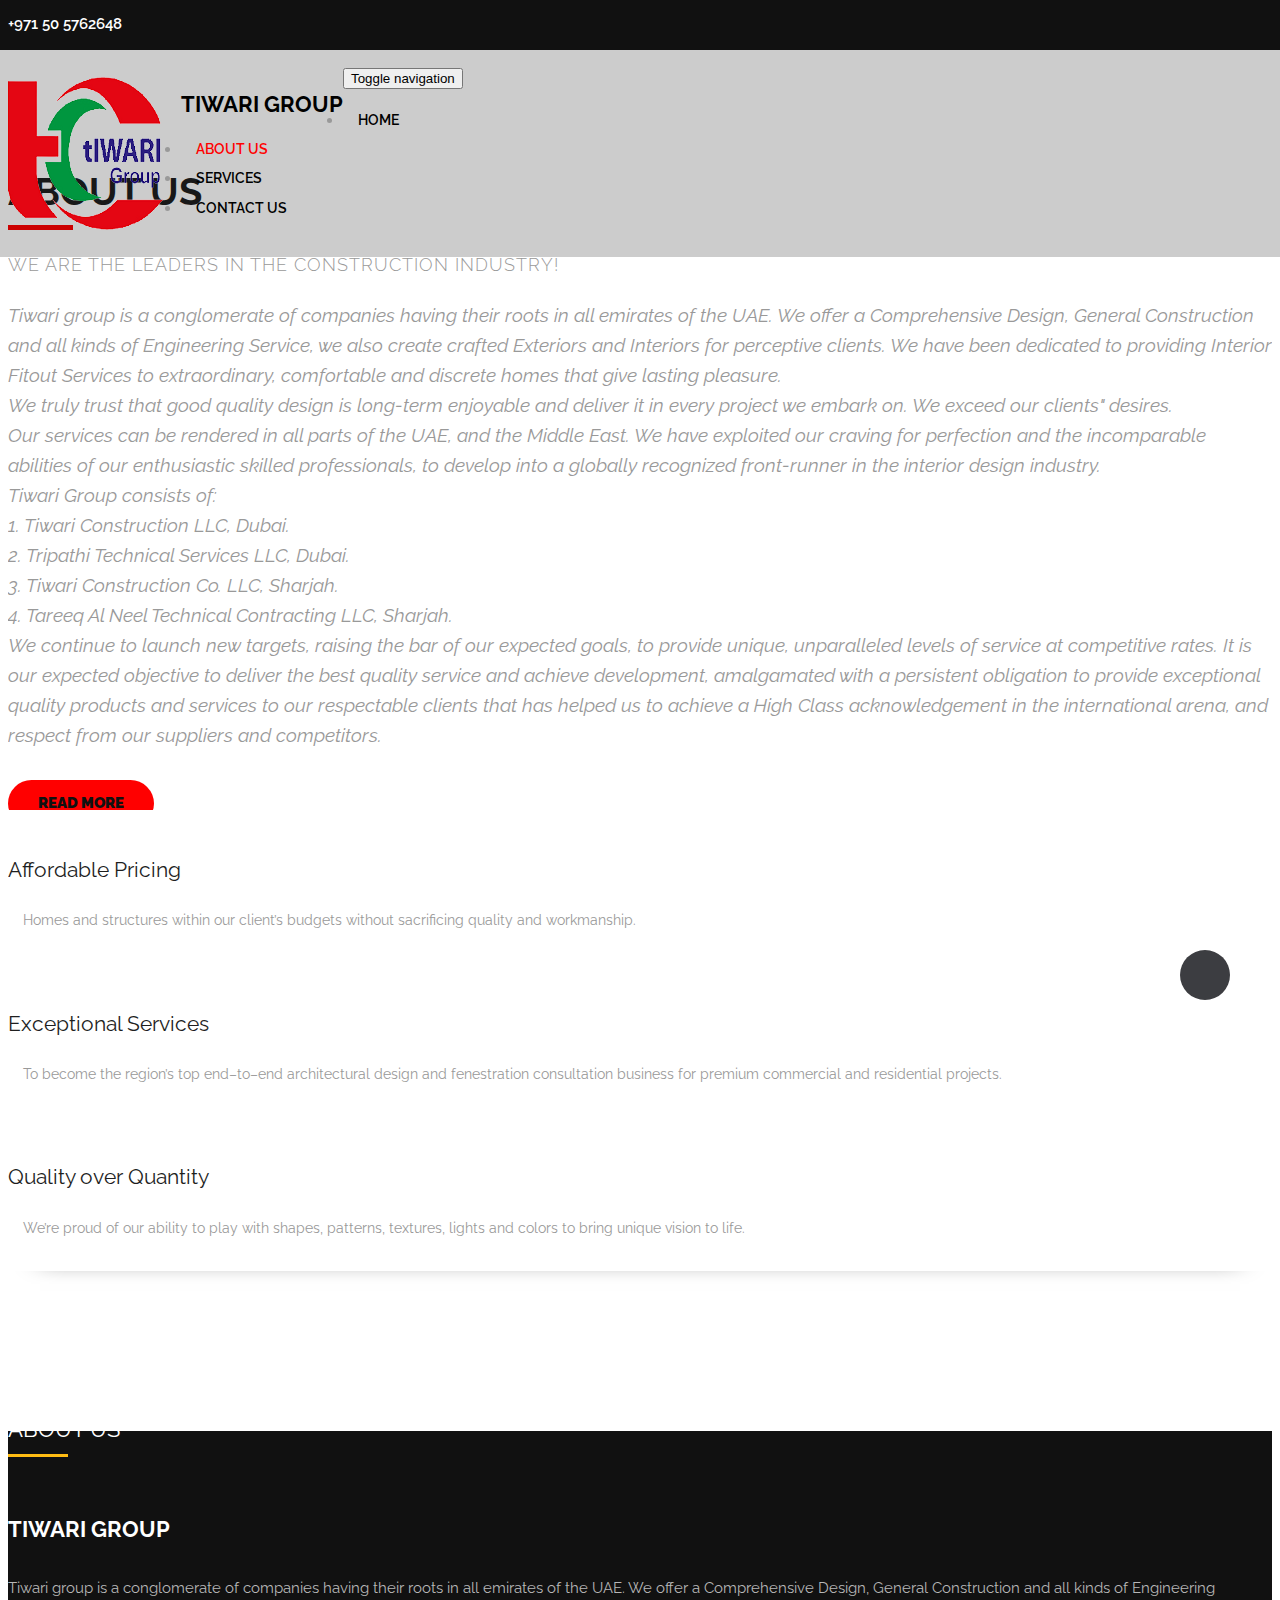
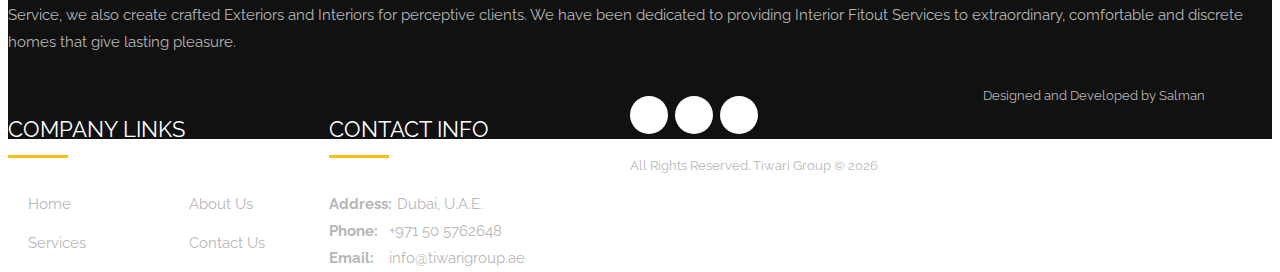
==== about.html @ 2c7a625f "Update about.html" ====
<!DOCTYPE html>
<html lang="en">
   <!-- Basic -->
   <meta charset="utf-8">
   <meta http-equiv="X-UA-Compatible" content="IE=edge">
   <!-- Mobile Metas -->
   <meta name="viewport" content="width=device-width, initial-scale=1">
   <meta name="viewport" content="initial-scale=1, maximum-scale=1">
   <!-- Site Metas -->
   <title>Tiwari Group</title>
   <meta name="keywords" content="">
   <meta name="description" content="">
   <meta name="author" content="">
   <!-- Site Icons -->
   <link rel="shortcut icon" href="images/logo-icon.png" type="image/x-icon" />
   <!-- Bootstrap CSS -->
   <link rel="stylesheet" href="css/bootstrap.min.css">
   <!-- Site CSS -->
   <link rel="stylesheet" href="style.css">
   <!-- Colors CSS -->
   <link rel="stylesheet" href="css/colors.css">
   <!-- ALL VERSION CSS -->
   <link rel="stylesheet" href="css/versions.css">
   <!-- Responsive CSS -->
   <link rel="stylesheet" href="css/responsive.css">
   <!-- building CSS -->
   <link rel="stylesheet" href="css/building.css">
   </head>
   <body class="building_version" data-spy="scroll" data-target=".header">
      <!-- LOADER -->
      <div id="preloader">
         <img class="preloader" src="images/loaders/loader-building2.gif" alt="">
      </div>
      <!-- end loader -->
      <!-- END LOADER -->
      <header class="header header_style_01">
         <nav class="megamenu navbar navbar-default" data-spy="affix">
            <div class="top-header">
               <div class="container">
                  <div class="row">
                     <div class="col-lg-12 col-md-12 col-sm-12 col-xs-hidden">
                        <div class="col-lg-6 col-md-6 col-sm-6 col-xs-hidden">
                           <div class="gem-contacts-item gem-contacts-phone">
                              <a class="phone-icon" href="+971 50 5762648" target="_blank" title="phone"><i class="fa fa-phone" aria-hidden="true"></i>+971 50 5762648</a>
                           </div>
                        </div>
                        <div class="top-area-block top-area-socials socials-colored-hover">
                           <div class="socials inline-inside"> 
                              <a class="socials-item" href="#" target="_blank" title="facebook"><i class="fa fa-facebook" aria-hidden="true"></i></a>
                              <a class="socials-item" href="#" target="_blank" title="linkedin"><i class="fa fa-linkedin" aria-hidden="true"></i></a> 
                              <a class="socials-item" href="#" target="_blank" title="instagram"><i class="fa fa-instagram" aria-hidden="true"></i></a> 
                              
                           </div>
                        </div>
                     </div>
                  </div>
               </div>
            </div>
            <div class="container">
               <div class="navbar-header">
                  <button type="button" class="navbar-toggle collapsed" data-toggle="collapse" data-target="#navbar" aria-expanded="false" aria-controls="navbar">
                  <span class="sr-only">Toggle navigation</span>
                  <span class="icon-bar"></span>
                  <span class="icon-bar"></span>
                  <span class="icon-bar"></span>
                  </button>
                  <a class="navbar-brand" href="index.html"><img src="images/logo-icon.png" alt="image"><span>Tiwari Group</span></a>
               </div>
               <div id="navbar" class="navbar-collapse collapse">
                  <ul class="nav navbar-nav navbar-right">
                    <li><a data-scroll href="index.html">Home</a></li>
                    <li class="active"><a data-scroll href="about.html">About Us</a></li>
                    <li><a data-scroll href="services.html">Services</a></li>
                    <!-- <li><a data-scroll href="#projects">Our Work</a></li>
                    <li><a data-scroll href="#testimonials">Testimonials</a></li>
                    <li><a data-scroll href="#price">Price</a></li> -->
                    <li><a data-scroll href="contact.html">Contact Us</a></li>
                  </ul>
               </div>
            </div>
         </nav>
      </header>
      <br><br><br>
      <!-- end section -->
      <div id="about" class="section wb">
         <div class="container">
            <div class="row">
               <div class="col-lg-6 col-md-12 col-sm-12 col-xs-12">
                  <div class="message-box">
                     <h2>About Us</h2>
                     <h5>WE ARE THE LEADERS IN THE CONSTRUCTION INDUSTRY!</h5>
                  </div>
                  <!-- end messagebox -->
               </div>
               <!-- end col -->
               <div class="col-lg-6 col-md-12 col-sm-12 col-xs-12">
                  <div class="message-box">
                     <p class="lead">Tiwari group is a conglomerate of companies having their roots in all emirates of the UAE. We offer a Comprehensive Design, General Construction and all kinds of Engineering Service, we also create crafted Exteriors and Interiors for perceptive clients. We have been dedicated to providing Interior Fitout Services to extraordinary, comfortable and discrete homes that give lasting pleasure. <br>
                        We truly trust that good quality design is long-term enjoyable and deliver it in every project we embark on. We exceed our clients" desires. <br>
                        
                        Our services can be rendered in all parts of the UAE, and the Middle East.
                        We have exploited our craving for perfection and the incomparable abilities of our enthusiastic skilled professionals, to develop into a globally recognized front-runner in the interior design industry. <br>
                        
                        Tiwari Group consists of: <br>
                        1. Tiwari Construction LLC, Dubai. <br>
                        2. Tripathi Technical Services LLC, Dubai. <br>
                        3. Tiwari Construction Co. LLC, Sharjah. <br>
                        4. Tareeq Al Neel Technical Contracting LLC, Sharjah. <br>
                        
                        We continue to launch new targets, raising the bar of our expected goals, to provide unique, unparalleled levels of service at competitive rates. It is our expected objective to deliver the best quality service and achieve development, amalgamated with a persistent obligation to provide exceptional quality products and services to our respectable clients that has helped us to achieve a High Class acknowledgement in the international arena, and respect from our suppliers and competitors.</p>
                     <a href="#" class="read-more">Read More</a>
                  </div>
                  <!-- end messagebox -->
               </div>
               <!-- end col -->
            </div>
            <!-- end row -->
            <div class="row text-center about-row">
               <div class="col-md-4 col-sm-12 col-xs-12">
                  <div class="row">
                     <div class="service-widget">
                        <div class="post-media wow fadeIn">
                           <a href="uploads/building_01.jpg" data-rel="prettyPhoto[gal]" class="hoverbutton global-radius"><i class="flaticon-unlink"></i></a>
                           <img src="uploads/building_01.jpg" alt="" class="img-responsive img-rounded">
                        </div>
                        <h3>Affordable Pricing</h3>
                        <p>Homes and structures within our client’s budgets without sacrificing quality and workmanship.</p>
                     </div>
                     <!-- end service -->
                  </div>
               </div>
               <div class="col-md-4 col-sm-12 col-xs-12">
                  <div class="row">
                     <div class="service-widget">
                        <div class="post-media wow fadeIn">
                           <a href="uploads/building_02.jpg" data-rel="prettyPhoto[gal]" class="hoverbutton global-radius"><i class="flaticon-unlink"></i></a>
                           <img src="uploads/building_02.jpg" alt="" class="img-responsive img-rounded">
                        </div>
                        <h3>Exceptional Services</h3>
                        <p>To become the region’s top end–to–end architectural design and fenestration consultation business for premium commercial and residential projects. </p>
                     </div>
                     <!-- end service -->
                  </div>
               </div>
               <div class="col-md-4 col-sm-12 col-xs-12">
                  <div class="row">
                     <div class="service-widget">
                        <div class="post-media wow fadeIn">
                           <a href="uploads/building_03.jpg" data-rel="prettyPhoto[gal]" class="hoverbutton global-radius"><i class="flaticon-unlink"></i></a>
                           <img src="uploads/building_03.jpg" alt="" class="img-responsive img-rounded">
                        </div>
                        <h3>Quality over Quantity </h3>
                        <p>We’re proud of our ability to play with shapes, patterns, textures, lights and colors to bring unique vision to life.</p>
                     </div>
                     <!-- end service -->
                  </div>
               </div>
            </div>
            <!-- end row -->
         </div>
         <!-- end container -->
         <div class="sep1"></div>
      </div>
      <!-- end section -->
      
      <!-- footer -->
      <footer id="footer">
         <div id="footer-widgets" class="container style-1">
            <div class="row">
               <div class="col-md-4">
                  <div class="widget widget_text">
                     <h2 class="widget-title"><span>ABOUT US</span></h2>
                     <div class="textwidget">
                        <a class="navbar-brand" href="index-building.html"><span>Tiwari Group</span></a>
                        <p>Tiwari group is a conglomerate of companies having their roots in all emirates of the UAE. We offer a Comprehensive Design, General Construction and all kinds of Engineering Service, we also create crafted Exteriors and Interiors for perceptive clients. We have been dedicated to providing Interior Fitout Services to extraordinary, comfortable and discrete homes that give lasting pleasure.</p>
                     </div>
                  </div>
               </div>
               <div class="col-md-4">
                  <div class="widget widget_links">
                     <h2 class="widget-title"><span>COMPANY LINKS</span></h2>
                     <ul class="wprt-links clearfix col2">
                        <li><a data-scroll="" href="index.html">Home</a></li>
                        <li><a data-scroll="" href="about.html">About Us</a></li>
                        <li><a data-scroll="" href="services.html">Services</a></li>
                        <li><a data-scroll="" href="contact.html">Contact Us</a></li>
                        
					 </ul>
                  </div>
               </div>
               <div class="col-md-4">
                  <div class="widget widget_information">
                     <h2 class="widget-title"><span>CONTACT INFO</span></h2>
                     <ul>
                        <li class="address clearfix">
                           <span class="hl">Address:</span>
                           <span class="text">&nbsp;  Dubai, U.A.E. &nbsp; &nbsp;&nbsp; &nbsp; &nbsp; &nbsp; &nbsp; &nbsp; &nbsp; &nbsp; &nbsp; &nbsp; &nbsp; &nbsp; &nbsp;&nbsp; &nbsp;&nbsp; &nbsp;&nbsp;
                           </span>
                        </li>
                        <li class="phone clearfix">
                           <span class="hl">Phone:</span>
                           <span class="text">+971 50 5762648</span>
                        </li>
                        <li class="email clearfix">
                           <span class="hl">Email:</span>
                           <span class="text"> info@tiwarigroup.ae</span>
                        </li>
                     </ul>
                  </div>
                  <div class="widget widget_socials">
                     <div class="socials">
                        <a target="_blank" href="#"><i class="fa fa-facebook"></i></a>
                        <a target="_blank" href="#"><i class="fa fa-linkedin"></i></a>
                        <a target="_blank" href="#"><i class="fa fa-instagram"></i></a>


                     </div>
                  </div>
               </div>
            </div>
         </div>
         <div id="bottom" class="clearfix style-1">
            <div class="container">
               <div id="bottom-bar-inner" class="wprt-container">
                  <div class="bottom-bar-inner-wrap">
                     <div class="bottom-bar-content">
                        <div id="copyright">All Rights Reserved. Tiwari Group © <script>document.write(new Date().getFullYear())</script></div>
                        <!-- /#copyright -->
                     </div>
                     <!-- /.bottom-bar-content -->
                     <div class="bottom-bar-menu pull-right">
                        <!-- <ul class="bottom-nav">
                           <li><a href="#/">HISTORY</a></li>
                           <li><a href="#/">FAQ</a></li>
                           <li><a href="#/">EVENTS</a></li>
                        </ul>  -->
                        <p>Designed and Developed by Salman</p>
                     </div>
                     <!-- /.bottom-bar-menu -->
                  </div>
               </div>
            </div>
         </div>
      </footer>
      <!-- end footer -->
      <a href="#home" data-scroll class="dmtop global-radius"><i class="fa fa-angle-up"></i></a>
      <!-- ALL JS FILES -->
      <script src="js/all.js"></script>
      <!-- ALL PLUGINS -->
      <script src="js/custom.js"></script>
      <script src="js/portfolio.js"></script>
      <script src="js/hoverdir.js"></script>   
   </body>
</html>
---- style.css ----
/*------------------------------------------------------------------
    File Name: style.css
-------------------------------------------------------------------*/

/*------------------------------------------------------------------
    [Table of contents]

    1. IMPORT FONTS
    2. IMPORT FILES
    3. SKELETON
    4. WP CORE
    5. HEADER
    6. SECTIONS
    7. SECTIONS
    8. PORTFOLIO
    9. TESTIMONIALS
    10. PRICING TABLES
    11. ICON BOXES
    12. MESSAGE BOXES
    13. FEATURES
    14. CONTACT
    15. FOOTER
    16. MISC
    17. BUTTONS
-------------------------------------------------------------------*/

/*------------------------------------------------------------------
    IMPORT FONTS
-------------------------------------------------------------------*/

@import url(https://fonts.googleapis.com/css?family=Source+Sans+Pro:300,400,400i,600,700,900);
@import url(https://fonts.googleapis.com/css?family=Raleway:300,300i,400,400i,500,500i,600,600i,700,700i);
@import url(https://fonts.googleapis.com/css?family=Roboto:300,400,400i,500,500i,700,700i);
@import url(https://fonts.googleapis.com/css?family=Arvo:400,400i,700,700i);

/*------------------------------------------------------------------
    IMPORT FILES
-------------------------------------------------------------------*/

@import url(css/animate.css);
@import url(css/flaticon.css);
@import url(css/prettyPhoto.css);
@import url(css/owl.carousel.css);
@import url(css/font-awesome.min.css);

/*------------------------------------------------------------------
    SKELETON
-------------------------------------------------------------------*/

body {
    color: #999;
    font-size: 15px;
    font-family: 'Source Sans Pro', sans-serif;
    line-height: 1.80857;
}
body.demos .section {
    background: url(images/bg.png) repeat top center #f2f3f5;
}
body.demos .section-title img {
    max-width: 280px;
    display: block;
    margin: 10px auto;
}
body.demos .service-widget h3 {
    border-bottom: 1px solid #ededed;
    font-size: 18px;
    padding: 20px 0;
    background-color: #ffffff;
}
body.demos .service-widget {
    margin: 0 0 30px;
    padding: 30px;
    background-color: #fff
}
body.demos .container-fluid {
    max-width: 1080px
}
a {
    color: #1f1f1f;
    text-decoration: none !important;
    outline: none !important;
    -webkit-transition: all .3s ease-in-out;
    -moz-transition: all .3s ease-in-out;
    -ms-transition: all .3s ease-in-out;
    -o-transition: all .3s ease-in-out;
    transition: all .3s ease-in-out;
}
h1,
h2,
h3,
h4,
h5,
h6 {
    letter-spacing: 0;
    font-weight: normal;
    position: relative;
    padding: 0 0 10px 0;
    font-weight: normal;
    line-height: 120% !important;
    color: #1f1f1f;
    margin: 0
}
h1 {
    font-size: 24px
}
h2 {
    font-size: 22px
}
h3 {
    font-size: 18px
}
h4 {
    font-size: 16px
}
h5 {
    font-size: 14px
}
h6 {
    font-size: 13px
}
h1 a,
h2 a,
h3 a,
h4 a,
h5 a,
h6 a {
    color: #212121;
    text-decoration: none!important;
    opacity: 1
}
h1 a:hover,
h2 a:hover,
h3 a:hover,
h4 a:hover,
h5 a:hover,
h6 a:hover {
    opacity: .8
}
a {
    color: #1f1f1f;
    text-decoration: none;
    outline: none;
}
a,
.btn {
    text-decoration: none !important;
    outline: none !important;
    -webkit-transition: all .3s ease-in-out;
    -moz-transition: all .3s ease-in-out;
    -ms-transition: all .3s ease-in-out;
    -o-transition: all .3s ease-in-out;
    transition: all .3s ease-in-out;
}
.btn-custom {
    margin-top: 20px;
    background-color: transparent !important;
    border: 2px solid #ddd;
    padding: 12px 40px;
    font-size: 16px;
}
.lead {
    font-size: 18px;
    line-height: 30px;
    color: #767676;
    margin: 0;
    padding: 0;
}
blockquote {
    margin: 20px 0 20px;
    padding: 30px;
}
/*------------------------------------------------------------------
    WP CORE
-------------------------------------------------------------------*/

.first {
    clear: both
}
.last {
    margin-right: 0
}
.alignnone {
    margin: 5px 20px 20px 0;
}
.aligncenter,
div.aligncenter {
    display: block;
    margin: 5px auto 5px auto;
}
.alignright {
    float: right;
    margin: 10px 0 20px 20px;
}
.alignleft {
    float: left;
    margin: 10px 20px 20px 0;
}
a img.alignright {
    float: right;
    margin: 10px 0 20px 20px;
}
a img.alignnone {
    margin: 10px 20px 20px 0;
}
a img.alignleft {
    float: left;
    margin: 10px 20px 20px 0;
}
a img.aligncenter {
    display: block;
    margin-left: auto;
    margin-right: auto
}
.wp-caption {
    background: #fff;
    border: 1px solid #f0f0f0;
    max-width: 96%;
    /* Image does not overflow the content area */
    
    padding: 5px 3px 10px;
    text-align: center;
}
.wp-caption.alignnone {
    margin: 5px 20px 20px 0;
}
.wp-caption.alignleft {
    margin: 5px 20px 20px 0;
}
.wp-caption.alignright {
    margin: 5px 0 20px 20px;
}
.wp-caption img {
    border: 0 none;
    height: auto;
    margin: 0;
    max-width: 98.5%;
    padding: 0;
    width: auto;
}
.wp-caption p.wp-caption-text {
    font-size: 11px;
    line-height: 17px;
    margin: 0;
    padding: 0 4px 5px;
}
/* Text meant only for screen readers. */

.screen-reader-text {
    clip: rect(1px, 1px, 1px, 1px);
    position: absolute !important;
    height: 1px;
    width: 1px;
    overflow: hidden;
}
.screen-reader-text:focus {
    background-color: #f1f1f1;
    border-radius: 3px;
    box-shadow: 0 0 2px 2px rgba(0, 0, 0, 0.6);
    clip: auto !important;
    color: #21759b;
    display: block;
    font-size: 14px;
    font-size: 0.875rem;
    font-weight: bold;
    height: auto;
    left: 5px;
    line-height: normal;
    padding: 15px 23px 14px;
    text-decoration: none;
    top: 5px;
    width: auto;
    z-index: 100000;
    /* Above WP toolbar. */
}
/*------------------------------------------------------------------
    HEADER
-------------------------------------------------------------------*/

.megamenu .nav,
.megamenu .collapse,
.megamenu .dropup,
.megamenu .dropdown {
    position: static;
}
.megamenu .container-fluid {
    position: relative;
}
.megamenu .dropdown-menu {
    left: auto;
}
.megamenu .megamenu-content {
    padding: 20px 30px;
}
.megamenu .dropdown.megamenu-fw .dropdown-menu {
    left: 0;
    right: 0;
}
.megamenu .list-unstyled {
    min-width: 200px;
}
.header_style_01 {
    background-color: rgba(255, 255, 255, 0.1);
    display: block;
    left: 0;
    padding: 20px 40px !important;
    position: absolute;
    right: 0;
    top: 0;
    width: 100%;
    z-index: 111;
}
.header_style_01 .navbar-default {
    background-color: transparent;
    border: 0;
}
.header_style_01 .navbar,
.header_style_01 .navbar-nav,
.header_style_01 .navbar-default,
.header_style_01 .nav {
    margin-bottom: 0 !important;
}
.header_style_01 .navbar-brand {
    padding: 2px 15px 0 15px;
}
.header_style_01 .navbar-default .navbar-nav > li > a {
    border-radius: 0;
    color: #ffffff !important;
    font-size: 15px;
    font-style: normal;
    font-weight: 400;
    text-transform: uppercase;
    background-color: transparent;
}
.header_style_01 .navbar-default .navbar-nav > li a {
    background-color: transparent !important;
}
.header_style_01 .navbar-default .navbar-nav > li:hover a,
.header_style_01 .navbar-default .navbar-nav > li:focus a {
    opacity: 1;
    /* For IE8 and earlier */
}
.header_style_01 .navbar-right > li {
    margin-top: 2px;
    -webkit-transition: all .3s ease-in-out;
    -moz-transition: all .3s ease-in-out;
    -ms-transition: all .3s ease-in-out;
    -o-transition: all .3s ease-in-out;
    transition: all .3s ease-in-out;
}
.header_style_01 .navbar-right > li > a {
    padding-bottom: 10px;
    padding-top: 10px;
}
li.social-links {
    margin: 0 8px;
}
li.social-links a {
    padding: 13px 0 !important;
}
.affix-top {
    overflow: hidden;
    visibility: visible;
    opacity: 1;
    top: -100%;
}
.affix {
    top: 0;
    left: 0;
    right: 0;
    width: 100%;
    padding: 20px 40px;
    background-color: #1f1f1f !important;
    -webkit-transition: visibility 0.95s ease-in-out, opacity 0.95s ease-in-out, bottom 0.95s ease-in-out, top 0.95s ease-in-out, left 0.95s ease-in-out, right 0.95s ease-in-out;
    -moz-transition: visibility 0.95s ease-in-out, opacity 0.95s ease-in-out, bottom 0.95s ease-in-out, top 0.95s ease-in-out, left 0.95s ease-in-out, right 0.95s ease-in-out;
    -o-transition: visibility 0.95s ease-in-out, opacity 0.95s ease-in-out, bottom 0.95s ease-in-out, top 0.95s ease-in-out, left 0.95s ease-in-out, right 0.95s ease-in-out;
    transition: visibility 0.95s ease-in-out, opacity 0.95s ease-in-out, top 0.95s ease-in-out, bottom 0.95s ease-in-out, left 0.95s ease-in-out, right 0.95s ease-in-out;
}
.navbar-nav li {
    position: relative;
}
.navbar-nav span {
    font-size: 24px;
    position: absolute;
    right: 2px;
    top: 13px;
}
/*------------------------------------------------------------------
    SECTIONS
-------------------------------------------------------------------*/

.parallax {
    background-attachment: fixed;
    background-size: cover;
    height: 100%;
    padding: 120px 0;
    position: relative;
    width: 100%;
}
.parallax.parallax-off {
    background-attachment: scroll !important;
    display: block;
    height: 100%;
    min-height: 100%;
    overflow: hidden;
    position: relative;
    background-position: center center;
    vertical-align: sub;
    width: 100%;
    z-index: 2;
}
.no-scroll-xy {
    overflow: hidden !important;
    -webkit-transition: all .4s ease-in-out;
    -moz-transition: all .4s ease-in-out;
    -ms-transition: all .4s ease-in-out;
    -o-transition: all .4s ease-in-out;
    transition: all .4s ease-in-out;
}
.section {
    display: block;
    position: relative;
    overflow: hidden;
    padding: 80px 0;
}
.noover {
    overflow: visible;
}
.noover .btn-dark {
    border: 0 !important;
}
.nopad {
    padding: 0;
}
.nopadtop {
    padding-top: 0;
}
.section.wb {
    background-color: #ffffff;
}
.section.lb {
    background-color: #f2f3f5;
}
.section.db {
    background-color: #1f1f1f;
}
.section.color1 {
    background-color: #448AFF;
}
.first-section {
    display: block;
    position: relative;
    overflow: hidden;
    padding: 16em 0 13em;
}
.first-section h2 {
    color: #ffffff;
    font-size: 68px;
    font-weight: 300;
    text-transform: capitalize;
    display: block;
    margin: 0;
    padding: 0 0 30px;
    position: relative;
}
.first-section .lead {
    font-size: 21px;
    font-weight: 300;
    padding: 0 0 40px;
    margin: 0;
    line-height: inherit;
    color: #ffffff;
}
.macbookright {
    width: 980px;
    position: absolute;
    right: -15%;
    bottom: -6%;
}
.section-title {
    display: block;
    position: relative;
    margin-bottom: 60px;
}
.section-title p {
    color: #999;
    font-weight: 400;
    font-size: 18px;
    line-height: 33px;
    margin: 0;
}
.section-title h3 {
    font-size: 42px;
    font-weight: 300;
    line-height: 62px;
    margin: 0 0 25px;
    padding: 0;
    text-transform: none;
    position: relative;
}
.section.colorsection p,
.section.colorsection h3,
.section.db h3 {
    color: #ffffff;
}
/*------------------------------------------------------------------
    PORTFOLIO
-------------------------------------------------------------------*/

.item-h2,
.item-h1 {
    height: 100% !important;
    height: auto !important;
}
.isotope-item {
    z-index: 2;
    padding: 0;
}
.isotope-hidden.isotope-item {
    pointer-events: none;
    z-index: 1;
}
.isotope,
.isotope .isotope-item {
    /* change duration value to whatever you like */
    
    -webkit-transition-duration: 0.8s;
    -moz-transition-duration: 0.8s;
    transition-duration: 0.8s;
}
.isotope {
    -webkit-transition-property: height, width;
    -moz-transition-property: height, width;
    transition-property: height, width;
}
.isotope .isotope-item {
    -webkit-transition-property: -webkit-transform, opacity;
    -moz-transition-property: -moz-transform, opacity;
    transition-property: transform, opacity;
}
.portfolio-filter ul {
    padding: 0;
    z-index: 2;
    display: block;
    position: relative;
    margin: 0;
}
.portfolio-filter ul li {
    border-radius: 0;
    display: inline-block;
    margin: 0 5px 0 0;
    text-decoration: none;
    text-transform: uppercase;
    vertical-align: middle;
}
.portfolio-filter ul li:last-child:after {
    content: "";
}
.portfolio-filter ul li .btn-dark {
    box-shadow: none;
    background-color: transparent;
    border: 1px solid #e6e7e6 !important;
    color: #1f1f1f;
    font-weight: 400;
    font-size: 13px;
    padding: 10px 30px;
}
.da-thumbs {
    list-style: none;
    position: relative;
    padding: 0;
}
.da-thumbs .pitem {
    margin: 0;
    padding: 15px;
    position: relative;
}
.da-thumbs .pitem a,
.da-thumbs .pitem a img {
    display: block;
    position: relative;
}
.da-thumbs .pitem a {
    overflow: hidden;
}
.da-thumbs .pitem a div {
    position: absolute;
    background-color: rgba(0, 0, 0, 0.8);
    width: 100%;
    height: 100%;
}
.da-thumbs .pitem a div h3 {
    display: block;
    color: #ffffff;
    font-size: 20px;
    padding: 30px 15px;
    text-transform: capitalize;
    font-weight: normal;
}
.da-thumbs .pitem a div h3 small {
    display: block;
    color: #ffffff;
    margin-top: 5px;
    font-size: 13px;
    font-weight: 300;
}
.da-thumbs .pitem a div i {
    background-color: #1f1f1f;
    position: absolute;
    color: #ffffff !important;
    bottom: 0;
    font-size: 15px;
    z-index: 12;
    right: 0;
    width: 40px;
    height: 40px;
    line-height: 40px;
    text-align: center;
}
/*------------------------------------------------------------------
    TESTIMONIALS
-------------------------------------------------------------------*/

.logos img {
    margin: auto;
    display: block;
    text-align: center;
    width: 100%;
    opacity: 0.3;
}
.logos img:hover {
    opacity: 0.5;
}
.desc h3 i {
    color: #2f2f2f;
    font-size: 37px;
    vertical-align: middle;
    margin-right: 12px;
}
.desc {
    padding: 30px;
    position: relative;
    background: #000;
    border: 1px solid #111111;
}
.testi-meta {
    display: block;
    margin-top: 20px;
}
.testimonial h4 {
    font-size: 18px;
    color: #ffffff;
    padding: 13px 0 0;
}
.testimonial img {
    max-width: 55px;
}
.testimonial small {
    margin-top: 7px;
    font-size: 16px;
    display: block;
}
.testimonial {
    background-color: transparent;
}
.testimonial h3 {
    padding: 0 0 10px;
    font-size: 20px;
    font-weight: 300;
}
.testimonial small,
.testimonial .lead {
    background-color: transparent;
    color: #aaa;
    display: block;
    font-size: 16px;
    font-style: italic;
    line-height: 30px;
    margin: 0;
    padding: 0;
    position: relative;
}
.testimonial p:after {
    display: none;
}
/*------------------------------------------------------------------
    PRICING TABLES
-------------------------------------------------------------------*/

.pricing-table {
    margin: 55px 0;
    background: #fff;
    box-shadow: 0 10px 20px -10px rgba(0, 0, 0, 0.2);
    border-radius: 15px 15px 0 0;
    overflow: hidden;
}
.pricing-table i {
    width: 30px;
    color: #c2c2c2;
    display: inline-block;
    margin-right: 10px;
    padding-right: 5px;
    border-right: 1px solid #ececec;
}
.pricing-table .btn-dark {
    padding: 10px 24px;
    font-size: 15px;
}
.pricing-table strong {
    font-weight: 600;
    margin-right: 6px;
    color: #1f1f1f;
}
.pricing-table-header {
    padding: 30px 0 25px 0;
    background: #1f1f1f;
    color: #fff;
}
.pricing-table-header h2 {
    font-size: 28px;
    margin: 0;
    padding: 0;
    font-weight: 400;
    color: #fff;
}
.pricing-table-header h3 {
    font-size: 15px;
    font-weight: 600;
    color: #fff;
    margin-top: 10px;
    text-transform: uppercase;
}
.pricing-table-space {
    height: 10px;
}
.pricing-table-text {
    margin: 15px 30px 0 30px;
    padding: 0 10px 15px 10px;
    border-bottom: 1px solid #ececec;
    font-weight: 300;
    line-height: 30px;
    color: #999;
    font-size: 16px;
}
.pricing-table-text p {
    font-weight: 400;
}
.pricing-table-features {
    margin: 15px 0 0 0;
    padding: 0 10px 15px 30px;
    border-bottom: 1px solid #ececec;
    text-align: left;
    line-height: 30px;
    font-size: 16px;
    color: #999;
}
.pricing-table-highlighted h3,
.pricing-table-highlighted h2 {
    color: #ffffff !important;
}
.pricing-table-sign-up {
    margin-top: 25px;
    padding-bottom: 30px;
}
/* Highlighted table */

.pricing-table-highlighted {
    margin-top: 0;
}
.m130 {
    margin-top: 130px;
}
.nav-pills {
    border: 1px solid #e1e1e1;
}
.nav-pills > li {
    width: 50%;
    padding: 10px;
    float: left;
    margin: 0 !important;
}
.nav-pills > li > a {
    margin: 0!important;
    text-align: center;
    background-color: #f4f4f4;
}
/*------------------------------------------------------------------
    ICON BOXES
-------------------------------------------------------------------*/

.icon-wrapper {
    position: relative;
    cursor: pointer;
    display: block;
    z-index: 1;
}
.icon-wrapper i {
    width: 75px;
    height: 75px;
    text-align: center;
    line-height: 75px;
    font-size: 28px;
    background-color: #f2f3f5;
    color: #1f1f1f;
    margin-top: 0;
}
.small-icons.icon-wrapper:hover i,
.small-icons.icon-wrapper:hover i:hover,
.small-icons.icon-wrapper i {
    width: auto !important;
    height: auto !important;
    line-height: 1 !important;
    padding: 0 !important;
    color: #e3e3e3 !important;
    background-color: transparent !important;
    background: none !important;
    margin-right: 10px !important;
    vertical-align: middle;
    font-size: 24px !important;
}
.small-icons.icon-wrapper h3 {
    font-size: 18px;
    padding-bottom: 5px;
}
.small-icons.icon-wrapper p {
    padding: 0;
    margin: 0;
}
.icon-wrapper h3 {
    font-size: 21px;
    padding: 0 0 15px;
    margin: 0;
}
.icon-wrapper p {
    margin-bottom: 0;
    padding-left: 95px;
}
.icon-wrapper p small {
    display: block;
    color: #999;
    margin-top: 10px;
    text-transform: none;
    font-weight: 600;
    font-size: 16px;
}
.icon-wrapper p small:after {
    content: "\f105";
    font-family: FontAwesome;
    margin-left: 5px;
    font-size: 11px;
}
.effect-1 {
    display: inline-block;
    cursor: pointer;
    text-align: center;
    position: relative;
    text-decoration: none;
    z-index: 1;
}
.effect-1:after {
    pointer-events: none;
    position: absolute;
    width: 100%;
    height: 100%;
    border-radius: 50%;
    content: '';
    -webkit-box-sizing: content-box;
    -moz-box-sizing: content-box;
    box-sizing: content-box;
}
.effect-1 {
    -webkit-transition: background 0.2s, color 0.2s;
    -moz-transition: background 0.2s, color 0.2s;
    transition: background 0.2s, color 0.2s;
}
.effect-1:after {
    top: -7px;
    left: -7px;
    padding: 7px;
    box-shadow: 0 0 0 2px #2750ff;
    -webkit-transition: -webkit-transform 0.2s, opacity 0.2s;
    -webkit-transform: scale(.8);
    -moz-transition: -moz-transform 0.2s, opacity 0.2s;
    -moz-transform: scale(.8);
    -ms-transform: scale(.8);
    transition: transform 0.2s, opacity 0.2s;
    transform: scale(.8);
    opacity: 0;
}
.effect-1:hover:after {
    -webkit-transform: scale(1);
    -moz-transform: scale(1);
    -ms-transform: scale(1);
    transform: scale(1);
    opacity: 1;
}
.effect-1:after {
    -webkit-transform: scale(1.2);
    -moz-transform: scale(1.2);
    -ms-transform: scale(1.2);
    transform: scale(1.2);
}
.effect-1:hover:after {
    -webkit-transform: scale(1);
    -moz-transform: scale(1);
    -ms-transform: scale(1);
    transform: scale(1);
    opacity: 1;
}
/*------------------------------------------------------------------
    MESSAGE BOXES
-------------------------------------------------------------------*/

.service-widget h3 {
    font-size: 21px;
    color: #ffffff;
    padding: 20px 0 12px;
    margin: 0;
}
.service-widget h3 a,
.section.wb .service-widget h3,
.section.lb .service-widget h3 {
    color: #1f1f1f;
}
.service-widget p {
    margin-bottom: 0;
    padding-bottom: 0;
}
.message-box h4 {
    text-transform: uppercase;
    padding: 0;
    margin: 0 0 5px;
    font-weight: 600;
    letter-spacing: 0.5px;
    font-size: 15px;
    color: #999;
}
.message-box h2 {
    font-size: 38px;
    font-weight: 300;
    padding: 0 0 10px;
    margin: 0;
    line-height: 62px;
    margin-top: 0;
    text-transform: none;
}
.message-box p {
    margin-bottom: 20px;
}
.message-box .lead {
    padding-top: 10px;
    font-size: 19px;
    font-style: italic;
    color: #999;
    padding-bottom: 0;
}
.post-media {
    position: relative;
}
.post-media img {
    width: 100%;
}
.playbutton {
    position: absolute;
    color: #ffffff !important;
    top: 40%;
    font-size: 60px;
    z-index: 12;
    left: 0;
    right: 0;
    text-align: center;
    margin: -20px auto;
}
.hoverbutton {
    background-color: rgba(255, 255, 255, 1);
    position: absolute;
    color: #1f1f1f !important;
    top: 48%;
    font-size: 21px;
    z-index: 12;
    left: 0;
    opacity: 0;
    right: 0;
    width: 50px;
    height: 50px;
    line-height: 50px;
    text-align: center;
    margin: -20px auto;
}
.service-widget:hover .hoverbutton {
    opacity: 1;
}
hr.hr1 {
    position: relative;
    margin: 60px 0;
    border: 1px dashed #f2f3f5;
}
hr.hr2 {
    position: relative;
    margin: 17px 0;
    border: 1px dashed #f2f3f5;
}
hr.hr3 {
    position: relative;
    margin: 25px 0 30px 0;
    border: 1px dashed #f2f3f5;
}
hr.invis {
    border-color: transparent;
}
hr.invis1 {
    margin: 10px 0;
    border-color: transparent;
}
.section.parallax hr.hr1 {
    border-color: rgba(255, 255, 255, 0.1);
}
.sep1 {
    display: block;
    position: absolute;
    content: '';
    width: 40px;
    height: 40px;
    bottom: -20px;
    left: 50%;
    margin-left: -14px;
    background-color: #1f1f1f;
    -ms-transform: rotate(45deg);
    -webkit-transform: rotate(45deg);
    transform: rotate(45deg);
    z-index: 1;
}
.sep2 {
    display: block;
    position: absolute;
    content: '';
    width: 40px;
    height: 40px;
    top: -20px;
    left: 50%;
    margin-left: -14px;
    background-color: #1f1f1f;
    -ms-transform: rotate(45deg);
    -webkit-transform: rotate(45deg);
    transform: rotate(45deg);
    z-index: 1;
}
/* Divider Styles */

.divider-wrapper {
    width: 100%;
    box-shadow: 0 5px 14px rgba(0, 0, 0, 0.1);
    height: 540px;
    margin: 0 auto;
    position: relative;
}
.divider-wrapper:hover {
    cursor: none;
}
.divider-bar {
    position: absolute;
    width: 10px;
    left: 50%;
    top: -10px;
    bottom: -15px;
}
.code-wrapper {
    border: 1px solid #ffffff;
    display: block;
    overflow: hidden;
    width: 100%;
    height: 100%;
    position: relative;
    background: url("uploads/code.jpg") no-repeat;
}
.design-wrapper {
    overflow: hidden;
    position: absolute;
    top: 0;
    left: 0;
    right: 0;
    bottom: 0;
    -webkit-transform: translateX(50%);
    transform: translateX(50%);
}
.design-image {
    display: block;
    width: 100%;
    height: 100%;
    position: relative;
    -webkit-transform: translateX(-50%);
    transform: translateX(-50%);
    background: url("uploads/design.jpg") no-repeat;
}
/*------------------------------------------------------------------
    FEATURES
-------------------------------------------------------------------*/

.customwidget h1 {
    font-size: 30px;
    color: #ffffff;
    padding: 0 0 0 15px;
    margin: 0 0 22px 0;
    line-height: 1 !important;
    font-weight: 600;
    text-transform: uppercase;
    border-left: solid #fff 4px;
}
.customwidget ul {
    padding: 0;
    display: block;
    margin-bottom: 30px;
}
.customwidget li i {
    margin-right: 5px;
}
.customwidget li {
    color: #ffffff;
    margin-right: 10px;
}
.image-center img {
    position: relative;
    margin: 0 0 -110px;
    z-index: 10;
    padding-right: 30px;
    text-align: center;
}
.customwidget p {
    font-style: italic;
    font-size: 16px;
    padding: 0 0 10px;
}
.img-center img {
    width: 100%;
    box-shadow: 0 5px 14px rgba(0, 0, 0, 0.1);
}
.img-center {
    margin: auto;
}
#features li p {
    margin-bottom: 0;
    padding-bottom: 0;
}
#features li {
    display: table;
    width: 100%;
    margin: 35px 0;
    cursor: pointer;
}
.features-left,
.features-right {
    padding: 0 10px;
}
.features-right li:last-child,
.features-left li:last-child {
    margin-bottom: 0px;
    padding-bottom: 0 !important;
}
.features-right li i,
.features-left li i {
    width: 68px;
    height: 68px;
    line-height: 68px;
    display: table;
    border-radius: 50%;
    font-size: 26px;
    background-color: #f2f3f5;
    margin: 0 auto 22px;
    position: relative;
    text-align: center;
    z-index: 55;
    transition: .4s;
    padding: 0;
}
#features i img {
    display: table;
    margin: 0 auto;
}
.features-left li i:before,
.features-right li i:before {
    text-align: center;
}
.features-right li i .ico-current,
.features-left li i .ico-current {
    opacity: 1;
    transition: .4s;
    visibility: visible;
}
.features-right li i .ico-hover,
.features-left li i .ico-hover {
    opacity: 0;
    transition: .4s;
    visibility: hidden;
    top: 19px;
}
.features-right li:hover .ico-current,
.features-left li:hover .ico-current {
    opacity: 0;
    transition: .4s;
    visibility: hidden;
}
.features-right li:hover .ico-hover,
.features-left li:hover .ico-hover {
    opacity: 1;
    transition: .4s;
    visibility: visible;
}
.features-right i {
    float: left;
}
.fr-inner {
    margin-left: 90px;
}
.features-left i {
    float: right;
}
.fl-inner {
    text-align: right;
    margin-right: 90px;
}
#features h4 {
    text-transform: capitalize;
    margin: 0;
    font-size: 19px;
}
/*------------------------------------------------------------------
    CONTACT
-------------------------------------------------------------------*/

.bootstrap-select {
    width: 100% \0;
    /*IE9 and below*/
}
.bootstrap-select > .dropdown-toggle {
    width: 100%;
    padding-right: 25px;
}
.has-error .bootstrap-select .dropdown-toggle,
.error .bootstrap-select .dropdown-toggle {
    border-color: #b94a48;
}
.bootstrap-select.fit-width {
    width: auto !important;
}
.bootstrap-select:not([class*="col-"]):not([class*="form-control"]):not(.input-group-btn) {
    width: 100%;
}
.bootstrap-select .dropdown-toggle:focus {
    outline: thin dotted #333333 !important;
    outline: 5px auto -webkit-focus-ring-color !important;
    outline-offset: -2px;
}
.bootstrap-select.form-control {
    margin-bottom: 0;
    padding: 0;
    border: none;
}
.bootstrap-select.form-control:not([class*="col-"]) {
    width: 100%;
}
.bootstrap-select.form-control.input-group-btn {
    z-index: auto;
}
.bootstrap-select.btn-group:not(.input-group-btn),
.bootstrap-select.btn-group[class*="col-"] {
    float: none;
    display: inline-block;
    margin-left: 0;
}
.bootstrap-select.btn-group.dropdown-menu-right,
.bootstrap-select.btn-group[class*="col-"].dropdown-menu-right,
.row .bootstrap-select.btn-group[class*="col-"].dropdown-menu-right {
    float: right;
}
.form-inline .bootstrap-select.btn-group,
.form-horizontal .bootstrap-select.btn-group,
.form-group .bootstrap-select.btn-group {
    margin-bottom: 0;
}
.form-group-lg .bootstrap-select.btn-group.form-control,
.form-group-sm .bootstrap-select.btn-group.form-control {
    padding: 0;
}
.form-inline .bootstrap-select.btn-group .form-control {
    width: 100%;
}
.bootstrap-select.btn-group.disabled,
.bootstrap-select.btn-group > .disabled {
    cursor: not-allowed;
}
.bootstrap-select.btn-group.disabled:focus,
.bootstrap-select.btn-group > .disabled:focus {
    outline: none !important;
}
.bootstrap-select.btn-group .dropdown-toggle .filter-option {
    display: inline-block;
    overflow: hidden;
    width: 100%;
    text-align: left;
}
.bootstrap-select.btn-group .dropdown-toggle .fa-angle-down {
    position: absolute;
    top: 30% !important;
    right: -5px;
    vertical-align: middle;
}
.bootstrap-select.btn-group[class*="col-"] .dropdown-toggle {
    width: 100%;
}
.bootstrap-select.btn-group .dropdown-menu {
    border: 1px solid #ededed;
    box-shadow: none;
    box-sizing: border-box;
    min-width: 100%;
    padding: 20px 10px;
    z-index: 1035;
}
.dropdown-menu > li > a {
    background-color: transparent !important;
    color: #bcbcbc !important;
    font-size: 15px;
    padding: 10px 20px;
}
.bootstrap-select.btn-group .dropdown-menu.inner {
    position: static;
    float: none;
    border: 0;
    padding: 0;
    margin: 0;
    border-radius: 0;
    -webkit-box-shadow: none;
    box-shadow: none;
}
.bootstrap-select.btn-group .dropdown-menu li {
    position: relative;
}
.bootstrap-select.btn-group .dropdown-menu li.active small {
    color: #fff;
}
.bootstrap-select.btn-group .dropdown-menu li.disabled a {
    cursor: not-allowed;
}
.bootstrap-select.btn-group .dropdown-menu li a {
    cursor: pointer;
}
.bootstrap-select.btn-group .dropdown-menu li a.opt {
    position: relative;
    padding-left: 2.25em;
}
.bootstrap-select.btn-group .dropdown-menu li a span.check-mark {
    display: none;
}
.bootstrap-select.btn-group .dropdown-menu li a span.text {
    display: inline-block;
}
.bootstrap-select.btn-group .dropdown-menu li small {
    padding-left: 0.5em;
}
.bootstrap-select.btn-group .dropdown-menu .notify {
    position: absolute;
    bottom: 5px;
    width: 96%;
    margin: 0 2%;
    min-height: 26px;
    padding: 3px 5px;
    background: #f5f5f5;
    border: 1px solid #e3e3e3;
    -webkit-box-shadow: inset 0 1px 1px rgba(0, 0, 0, 0.05);
    box-shadow: inset 0 1px 1px rgba(0, 0, 0, 0.05);
    pointer-events: none;
    opacity: 0.9;
    -webkit-box-sizing: border-box;
    -moz-box-sizing: border-box;
    box-sizing: border-box;
}
.bootstrap-select.btn-group .no-results {
    padding: 3px;
    background: #f5f5f5;
    margin: 0 5px;
    white-space: nowrap;
}
.bootstrap-select.btn-group.fit-width .dropdown-toggle .filter-option {
    position: static;
}
.bootstrap-select.btn-group.fit-width .dropdown-toggle .caret {
    position: static;
    top: auto;
    margin-top: 4px;
}
.bootstrap-select.btn-group.show-tick .dropdown-menu li.selected a span.check-mark {
    position: absolute;
    display: inline-block;
    right: 15px;
    margin-top: 5px;
}
.bootstrap-select.btn-group.show-tick .dropdown-menu li a span.text {
    margin-right: 34px;
}
.bootstrap-select.show-menu-arrow.open > .dropdown-toggle {
    z-index: 1036;
}
.bootstrap-select.show-menu-arrow .dropdown-toggle:before {
    content: '';
    border-left: 7px solid transparent;
    border-right: 7px solid transparent;
    border-bottom: 7px solid rgba(204, 204, 204, 0.2);
    position: absolute;
    bottom: -4px;
    left: 9px;
    display: none;
}
.bootstrap-select.show-menu-arrow .dropdown-toggle:after {
    content: '';
    border-left: 6px solid transparent;
    border-right: 6px solid transparent;
    border-bottom: 6px solid white;
    position: absolute;
    bottom: -4px;
    left: 10px;
    display: none;
}
.bootstrap-select.show-menu-arrow.dropup .dropdown-toggle:before {
    bottom: auto;
    top: -3px;
    border-top: 7px solid rgba(204, 204, 204, 0.2);
    border-bottom: 0;
}
.bootstrap-select.show-menu-arrow.dropup .dropdown-toggle:after {
    bottom: auto;
    top: -3px;
    border-top: 6px solid white;
    border-bottom: 0;
}
.bootstrap-select.show-menu-arrow.pull-right .dropdown-toggle:before {
    right: 12px;
    left: auto;
}
.bootstrap-select.show-menu-arrow.pull-right .dropdown-toggle:after {
    right: 13px;
    left: auto;
}
.bootstrap-select.show-menu-arrow.open > .dropdown-toggle:before,
.bootstrap-select.show-menu-arrow.open > .dropdown-toggle:after {
    display: block;
}
.bs-searchbox,
.bs-actionsbox,
.bs-donebutton {
    padding: 4px 8px;
}
.bs-actionsbox {
    float: left;
    width: 100%;
    -webkit-box-sizing: border-box;
    -moz-box-sizing: border-box;
    box-sizing: border-box;
}
.bs-actionsbox .btn-group button {
    width: 50%;
}
.bs-donebutton {
    float: left;
    width: 100%;
    -webkit-box-sizing: border-box;
    -moz-box-sizing: border-box;
    box-sizing: border-box;
}
.bs-donebutton .btn-group button {
    width: 100%;
}
.bs-searchbox + .bs-actionsbox {
    padding: 0 8px 4px;
}
.bs-searchbox .form-control {
    margin-bottom: 0;
    width: 100%;
}
select.bs-select-hidden,
select.selectpicker {
    display: none !important;
}
select.mobile-device {
    position: absolute !important;
    top: 0;
    left: 0;
    display: block !important;
    width: 100%;
    height: 100% !important;
    opacity: 0;
}
/*# sourceMappingURL=bootstrap-select.css.map */

.bootstrap-select > .btn {
    background: rgba(0, 0, 0, 0) none repeat scroll 0 0;
    font-size: 15px;
    height: 33px;
    box-shadow: none !important;
    border: 0 !important;
    padding: 0;
    width: 100%;
    color: #bcbcbc !important;
}
.contact_form {
    border: none;
    box-shadow: none;
    background-color: transparent;
    padding: 0;
}
.contact_form .form-control {
    background-color: #fff;
    margin-bottom: 30px;
    border-right: none;
    border-left: none;
    border-top: 0;
    border-bottom: 2px solid #ebebeb;
    box-sizing: border-box;
    color: #666;
    font-size: 16px;
    outline: 0 none;
    padding: 10px 0px;
    height: 55px;
    resize: none;
    box-shadow: none !important;
    width: 100%;
    border-radius: 0;
}
.contact_form textarea {
    color: #666;
    padding: 0 0px !important;
    height: 90px !important;
    border-radius: 0;
}
.contact_form .form-control::-webkit-input-placeholder {
    color: #bcbcbc;
}
.contact_form .form-control::-moz-placeholder {
    opacity: 1;
    color: #bcbcbc;
}
.contact_form .form-control::-ms-input-placeholder {
    color: #bcbcbc;
}
#contact {
    background: url(images/bg.png) no-repeat center center #fff;
}
/*------------------------------------------------------------------
    FOOTER
-------------------------------------------------------------------*/

.cac {
    background-color: #232323;
    -webkit-transition: all .3s ease-in-out;
    -moz-transition: all .3s ease-in-out;
    -ms-transition: all .3s ease-in-out;
    -o-transition: all .3s ease-in-out;
    transition: all .3s ease-in-out;
}
.cac:hover a h3 {
    color: #fff !important;
}
.cac a h3 {
    color: #fff;
}
.cac h3 {
    padding: 60px 0;
    margin: 0;
    font-weight: 400;
    font-size: 20px;
    text-transform: capitalize;
    line-height: !important;
}
.footer {
    padding: 90px 0 80px !important;
    color: #999;
    background-color: #1f1f1f;
}
.footer .widget-title {
    position: relative;
    display: block;
    margin-bottom: 30px;
}
.footer .widget-title small {
    color: #999;
    display: block;
    padding: 0 58px;
    text-transform: uppercase;
}
.footer .widget-title h3 {
    color: #fff;
    font-weight: 300;
    font-size: 21px;
    padding: 0;
    margin: 0;
    line-height: 1 !important;
}
.footer-links {
    list-style: none;
    padding: 0;
}
.footer-links a {
    color: #999;
}
.footer-links a:hover,
.footer a:hover {
    color: #f4f4f4 !important;
}
.footer-links li {
    margin-bottom: 10px;
    display: block;
    width: 100%;
    border-bottom: 1px dashed rgba(255, 255, 255, 0.1);
    padding-bottom: 10px;
}
.twitter-widget li {
    margin-bottom: 0;
    border: 0 !important;
}
.twitter-widget li i {
    border-right: 0 !important;
    margin-right: 0;
}
.footer-links li:last-child {
    margin-bottom: 0;
    padding-bottom: 0;
    border: 0;
}
.footer-links i {
    display: inline-block;
    width: 25px;
    margin-right: 10px;
    border-right: 1px dashed rgba(255, 255, 255, 0.1);
}
.copyrights {
    border-top: 1px dashed rgba(255, 255, 255, 0.1);
    background-color: #1f1f1f;
    box-sizing: border-box;
    width: 100%;
    text-align: left;
    padding: 30px 60px;
    overflow: hidden;
}
.footer-distributed {
    font-size: 14px;
}
.app_version .global-radius.effect-1 {
    border: solid #fff 1px !important;
    box-shadow: 0 0px 60px -21px #000;
}
.post-media.entry {
    height: 250px;
    border: solid #ddd 2px;
}
.post-media.entry img {
    border-radius: 0 !important;
}
/* Footer left */

.footer-distributed .footer-left {
    float: left;
}
.footer-distributed .footer-links {
    margin: 0 0 10px;
    text-transform: uppercase;
    padding: 0;
}
.footer-distributed .footer-links a {
    display: inline-block;
    line-height: 1.8;
    margin: 0 10px 0 10px;
    text-decoration: none;
}
.footer-distributed .footer-company-name {
    font-weight: 300;
    margin: 0 10px;
    color: #666;
    padding: 0;
}
/* Footer right */

.footer-distributed .footer-right {
    float: right;
}
/* The search form */

.footer-distributed form {
    position: relative;
}
.footer-distributed form input {
    display: block;
    border-radius: 3px;
    box-sizing: border-box;
    background-color: #181818;
    border: none;
    font: inherit;
    font-size: 15px;
    font-weight: normal;
    color: #999;
    width: 400px;
    padding: 18px 50px 18px 18px;
}
.footer-distributed form input:focus {
    outline: none;
}
/* Changing the placeholder color */

.footer-distributed form input::-webkit-input-placeholder {
    color: #999;
}
.footer-distributed form input::-moz-placeholder {
    opacity: 1;
    color: #999;
}
.footer-distributed form input:-ms-input-placeholder {
    color: #999;
}
/* The magnify glass icon */

.footer-distributed form i {
    width: 18px;
    height: 18px;
    position: absolute;
    top: 16px;
    right: 18px;
    color: #999;
    font-size: 18px;
    margin-top: 6px;
}
/*------------------------------------------------------------------
    MISC
-------------------------------------------------------------------*/

.progress {
    background-color: #f2f3f5;
    border-radius: 0;
    box-shadow: none;
    height: 5px;
    margin-bottom: 20px;
    overflow: hidden;
}
.skills h3 {
    color: #999999;
    font-size: 15px;
}
.dmtop {
    background-color: #3C3D41;
    z-index: 100;
    width: 50px;
    height: 50px;
    line-height: 47px;
    position: fixed;
    bottom: -100px;
    border-radius: 3px;
    right: 50px;
    text-align: center;
    font-size: 28px;
    color: #ffffff !important;
    cursor: pointer;
    -webkit-transition: all .7s ease-in-out;
    -moz-transition: all .7s ease-in-out;
    -o-transition: all .7s ease-in-out;
    -ms-transition: all .7s ease-in-out;
    transition: all .7s ease-in-out;
}
.icon_wrap {
    background-color: #1f1f1f;
    width: 100px;
    height: 100px;
    display: block;
    line-height: 100px;
    font-size: 34px;
    color: #ffffff;
    margin: 0 auto;
    text-align: center;
    padding: 0 !important;
    border: 0 !important;
}
.stat-wrap h3 {
    font-size: 18px;
    font-weight: 400;
    color: #999 !important;
    margin: 0 !important;
    padding: 0 !important;
    line-height: 1 !important;
}
.stat-wrap p {
    font-size: 38px;
    color: #ffffff;
    margin: 0;
    font-weight: 300;
    padding: 4px 0 0;
    line-height: 1 !important;
}
#preloader {
    width: 100%;
    height: 100%;
    top: 0;
    right: 0;
    bottom: 0;
    left: 0;
    /* background: #fff; */
    z-index: 11000;
    position: fixed;
    display: block
}
.preloader {
    position: absolute;
    margin: 0 auto;
    left: 1%;
    right: 1%;
    top: 45%;
    width: 95px;
    height: 95px;
    background: center center no-repeat none;
    background-size: 95px 95px;
    -webkit-border-radius: 50%;
    -moz-border-radius: 50%;
    -ms-border-radius: 50%;
    -o-border-radius: 50%;
    border-radius: 50%
}
/*------------------------------------------------------------------
    BUTTONS
-------------------------------------------------------------------*/

.navbar-default .btn-light {
    padding: 0 20px;
    margin-left: 15px;
}
.btn {
    border: 0 !important;
}
.nav-pills,
.effect-1:after,
.nav-pills > li > a,
.global-radius,
.btn-brd {
    -webkit-border-radius: 100px;
    -moz-border-radius: 100px;
    border-radius: 100px;
}
.btn-light {
    padding: 13px 40px;
    font-size: 18px;
    border: 2px solid #ffffff !important;
    color: #ffffff;
    background-color: transparent;
}
.btn-dark {
    padding: 13px 40px;
    font-size: 18px;
    border: 1px solid #ececec !important;
    color: #1f1f1f;
    background-color: transparent;
}
.btn-light:hover,
.btn-light:focus {
    border-color: rgba(255, 255, 255, 0.6);
    color: rgba(255, 255, 255, 0.6);
}
/** new css app **/

.app_version #navbar {
    margin-left: 235px;
}
.app_version div.section-title h3::after {
    content: "";
    width: 60px;
    height: 4px;
    background: #0176fe;
    margin: 12px auto;
    display: block;
    border-radius: 0;
}
.text-app {
    float: left;
    padding: 35px 50px 0;
    width: 50%;
}
.text-img img {
    width: 100%;
}
.text-img {
    float: right;
    width: 50%;
}
.text-app:hover {} .app_version .section-title h3 {
    font-size: 30px;
    font-weight: 500;
    line-height: 62px;
    margin: 0 0 25px;
    padding: 0;
    text-transform: uppercase;
    position: relative;
}
body.app_version .customwidget li i {
    color: #fff !important;
}
.footer {
    position: relative;
}
body.app_version .copyrights {
    background-color: #1c1721;
    position: relative;
}
.app_version div.parallax div.section-title h3::after {
    background: #fff !important;
}
.information-cnt h3 {
    font-size: 25px;
    font-weight: 600;
    text-transform: uppercase;
    border-left: solid #0176fe 3px;
    line-height: normal;
    margin: 0 0 20px 0;
    padding: 0 0 0 10px;
    height: auto;
}
.inform {
    float: left;
    width: 100%;
    font-size: 16px;
}
.inform p {
    margin: 5px 0;
    color: #333;
}
.inform p i {
    font-size: 21px;
    margin-right: 15px;
}
.map.inform {
    float: left;
    width: 100%;
    margin-top: 10px;
    border: solid #fff 5px;
    box-shadow: 0 15px 30px -34px #000;
}
.map.inform iframe {
    width: 100%;
    height: 325px;
}
.inform p i {
    font-size: 18px;
    margin-right: 10px;
    background: #0176fe;
    color: #fff;
    border-radius: 100%;
    padding: 0;
    width: 35px;
    height: 35px;
    text-align: center;
    line-height: 35px;
}
body.app_version div.customwidget li {
    color: #ffffff;
    margin-right: 5px;
    padding: 4px 20px;
    border-radius: 50px;
    line-height: normal;
    background: #0165da;
}
.pricing-table-highlighted div.pricing-table-features p {
    float: left;
    width: 100%;
}
.pricing-table-features {
    float: left;
    width: 100%;
    margin-bottom: 25px;
}
body.app_version .app_iphone_01 {
    width: 100%;
}
body.app_version .app_iphone_01 img {
    width: 100%;
}
.megamenu.navbar.navbar-default.affix-bottom {
    top: 0 !important;
}
#footer-widgets .widget.widget_socials {
    margin-top: 25px;
}
---- css/versions.css ----
/*------------------------------------------------------------------
    File Name: versions.css
-------------------------------------------------------------------*/

/*------------------------------------------------------------------
    1. BUILDING VERSION
-------------------------------------------------------------------*/

body.building_version {
    font-family: 'Raleway', sans-serif;
}

body.building_version .message-box h4,
body.building_version .widget-title small,
body.building_version .customwidget li i,
body.building_version .navbar-nav span {
    color: red !important;
}

body.building_version .lead strong,
body.building_version .icon-wrapper:hover a,
body.building_version a:hover,
body.building_version a:focus {
    color: red; 
}

body.building_version .effect-1:after {
    box-shadow: 0 0 0 2px red;
}


/**************************************
GRADIENTS 
**************************************/

body.building_version .btn-buy:hover,
body.building_version .cac:hover,
body.building_version .icon_wrap:hover,
body.building_version .nav-pills > li.active > a,
body.building_version .nav-pills > li.active > a:focus,
body.building_version .nav-pills > li.active > a:hover,
body.building_version .icon-wrapper:hover i,
body.building_version .grd1 {
    color: #000 !important;
    background: red;
    border: red;
    background: -moz-linear-gradient(left, red 0%, #fdde00 100%);
    background: -webkit-linear-gradient(left, red 0%, #fdde00 100%);
    background: linear-gradient(to right, red 0%, #fdde00 100%);
    filter: progid: DXImageTransform.Microsoft.gradient( startColorstr='red', endColorstr='#fdde00', GradientType=1);
}

body.building_version .dev-list .widget h3,
body.building_version .icon_wrap,
body.building_version .dmtop:hover,
body.building_version .features-right li:hover i,
body.building_version .features-left li:hover i,
body.building_version .nav-pills > li:hover > a,
body.building_version .nav-pills > li:focus > a,
body.building_version .nav-pills > li.active > a,
body.building_version .nav-pills > li.active > a:focus,
body.building_version .nav-pills > li.active > a:hover,
body.building_version .divider-bar,
body.building_version .owl-next:hover i,
body.building_version .owl-prev:hover i,
body.building_version .icon-wrapper:hover i:hover,
body.building_version .grd1:hover,
body.building_version .grd1:focus {
    background-position: 100px;
    color: #000 !important;
    background: #fdde00;
    background: -moz-linear-gradient(left, #fdde00 0%, red 100%);
    background: -webkit-linear-gradient(left, #fdde00 0%, red 100%);
    background: linear-gradient(to right, #fdde00 0%, red 100%);
    filter: progid: DXImageTransform.Microsoft.gradient( startColorstr='#fdde00', endColorstr='red', GradientType=1);
}

body.building_version .navbar-nav span {
    color: red !important;
}

body.building_version .seo-services .col-md-3:hover img {
    border-color: #fdde00;
}

body.building_version .affix {
    background-color: #fff !important;
    padding-left: 0 !important;
    padding-right: 0 !important;
}

body.building_version .header_style_01 {
    background-color: #000000;
    padding-left: 0 !important;
    padding-right: 0 !important;
    position: relative;
}

body.building_version .header_style_01 .navbar-default .navbar-nav > li > a {
    color: #000 !important;
}

body.building_version .header_style_01 .navbar-default .navbar-nav > li.active a,
body.building_version .header_style_01 .navbar-default .navbar-nav > li:hover a,
body.building_version .header_style_01 .navbar-default .navbar-nav > li:focus a,
body.building_version .header_style_01 .navbar-default .navbar-nav > li:active a {
    color: red !important;
}

body.building_version .first-section {
    padding: 12em 0;
}

body.building_version .first-section h2 {
    color: #000;
    font-weight: bold;
    font-size: 54px;
}

body.building_version .first-section .lead {
    color: #222222;
}

body.building_version .first-section .btn {
    background-color: #000000 !important;
    border: 0 !important;
}

body.building_version .message-box h2 {
    font-weight: bold;
    text-transform: uppercase;
}

body.building_version .dev-list .widget {
    background-color: #ffffff;
    padding: 15px;
}

body.building_version .dev-list .widget h3 {
    display: inline-block;
    font-size: 18px;
    line-height: 1 !important;
    margin: 0 !important;
    padding: 4px 10px;
    position: relative;
    top: -12px;
}

body.building_version .dev-list .widget small {
    display: block;
    margin: -10px 0 5px;
}

body.building_version .footer-social {
    display: block;
    margin-top: 15px;
}

body.building_version .message-box p {
    margin-bottom: 0;
}

body.building_version .message-box p.lead {
    margin-bottom: 30px;
}

body.building_version .btn-dark {
    border: 2px solid #000000 !important;
    color: #000000 !important;
}

body.building_version .section-title h3 {
    font-weight: bold;
}

body.building_version .contact_form .btn {
    border: 0 !important;
}
---- css/building.css ----
/******************************************
    File Name: building.css
/*****************************************/

/** ADD YOUR AWESOME CODES HERE **/

* {
    transition: ease all 0.5s;
}
@import url('https://fonts.googleapis.com/css?family=Montserrat:300,400,500,600,700,800');
.top-header {
    width: 100%;
    background: #111;
    min-height: 40px;
    margin-bottom: 15px;
    padding: 5px 0;
}
.socials.inline-inside a {
    font-size: 16px;
    margin: 0 1px;
    color: #fff;
    width: 31px;
    float: left;
    text-align: center;
    border: solid transparent 1px;
}
.socials.inline-inside a:hover,
.socials.inline-inside a:focus {
    color: red;
    border: solid red 1px;
    border-radius: 100%;
}
.top-area-block.top-area-socials.socials-colored-hover {
    float: right;
    padding: 6px 0 0;
}
body.building_version .header_style_01 {
    background-color: rgba(0, 0, 0, .2);
    position: absolute;
    top: 0;
    padding-top: 0px !important;
    padding-bottom: 15px !important;
}
#home.parallax {
    background-size: cover;
    background-position: center center !important;
}
.affix {
    padding: 20px 40px;
}
body.building_version .affix {
    background-color: #1f1f1f;
}
.header_style_01 .navbar-default .navbar-nav > li > a {
    font-size: 14px;
    font-style: normal;
    font-weight: 600;
}
.navbar-nav > li > a {
    padding: 10px 15px;
}
body.building_version .affix .top-header {
    display: none;
}
.gem-contacts-item.gem-contacts-phone a {
    color: #fff;
    font-weight: 600;
}
.gem-contacts-item.gem-contacts-phone a i {
    font-size: 20px;
    float: left;
    padding: 5px 8px 0 0;
}
.gem-contacts-item.gem-contacts-phone {
    padding: 6px 0;
}
body.building_version .first-section h2 {
    color: #fff;
    font-weight: bold;
    font-size: 54px;
}
.yellow {
    color: green;
}
#home .lead {
    color: #fff;
}
body.building_version .first-section {
    padding: 15em 0;
}
body.building_version .first-section h2 {
    color: #fff;
    font-weight: 700;
    font-size: 80px;
    margin-top: 0;
    text-transform: uppercase;
    font-family: 'Montserrat', sans-serif;
    letter-spacing: 2px;
    padding-bottom: 10px;
}
#about.section.wb {
    background: url('../uploads/building/construction01.png');
    background-size: cover;
    background-repeat: no-repeat;
}
h2::after {
    width: 65px;
    height: 5px;
    content: "";
    background: red;
    position: relative;
    display: block;
    margin: 10px 0;
}
h5 {
    font-size: 18px;
    line-height: 30px !important;
    color: #999;
    font-weight: 300;
    letter-spacing: 1px;
}
h2 {
    padding: 45px 0 0;
}
.read-more {
    background: red;
    color: #111;
    font-weight: 900;
    padding: 10px 30px;
    float: left;
    border-radius: 50px;
    text-transform: uppercase;
    transition: ease all 1s;
}
.read-more:hover {
    background: #111;
    color: red;
}
.row.text-center.about-row {
    margin-top: 60px;
}
#about .service-widget {
    background: #fff;
    padding: 01;
    box-shadow: none;
    border: none;
    position: relative;
    padding-bottom: 30px;
}
#about .service-widget p {
    padding: 0 15px;
    font-size: 14px;
}
.about-row .img-responsive.img-rounded {
    border-radius: 0;
}
#about .service-widget {
    background: #fff;
    border: none;
    position: relative;
    padding-bottom: 30px;
    box-shadow: 0 15px 25px -32px #000;
}
.header_style_01 .navbar-brand img {
    height: 100%;
    float: left;
    margin-right: 10px;
}
.building_version .navbar-default .navbar-brand span {
    color: #000;
    text-transform: uppercase;
    margin: 20px 0 0 0;
    float: left;
    font-size: 22px;
    font-weight: 700;
}
.preloader {
    width: auto;
    height: auto;
}
#services.section.db {
    background-attachment: fixed !important;
}
.sep1,
.sep2 {
    display: none;
}
#services .section-title p {
    color: #fff;
}
.services-block-two {
    position: relative;
    margin-bottom: 30px;
}
.services-block-two .inner-box {
    position: relative;
    background: #fff;
    padding: 50px 20px 38px;
    text-align: center;
    overflow: hidden;
    border: solid #273447 2px;
}
.services-block-two .inner-box::before {
    position: absolute;
    content: '';
    background: #273447;
    width: 700px;
    height: 900px;
    transition: all 0.45s ease-in-out;
    transform: translate(-1050px, -400px) rotate(42deg);
}
.services-block-two .inner-box:hover::before {
    transform: translate(-290px, -400px) rotate(40deg);
}
.services-block-two .inner-box .icon-box {
    position: relative;
    font-size: 40px;
    color: #fdc236;
    text-align: center;
    line-height: 45px;
    margin: 0 auto;
    margin-bottom: 20px;
    background: #fff;
    border-radius: 100%;
    width: 100px;
    height: 100px;
}
.services-block-two .inner-box h3 {
    position: relative;
    font-size: 20px;
    font-weight: 600;
    margin: 0;
    padding: 0;
}
.services-block-two .inner-box .text {
    position: relative;
    color: #666666;
    font-size: 15px;
    line-height: 1.6em;
    margin-top: 5px;
    transition: .5s ease;
}
.services-block-two .inner-box:hover h3 a {
    color: #fff;
    transition: .3s ease;
}
.services-block-two .inner-box:hover .text {
    color: #fff;
    transition: .5s ease;
}
#services.section.db {
    background-color: #fff;
}
body.building_version .section-title h3 {
    font-weight: bold;
    color: #1f1f1f;
    text-transform: uppercase;
}
#services .section-title p {
    color: #666;
}
.services-block-two .inner-box .icon-box img {
    width: 100%;
    padding: 22px;
}
#footer {
    background: url('../images/footer-img.png');
    background-size: auto auto;
    padding: 20px 0 0;
    position: relative;
    z-index: 1;
    background-size: cover;
}
#footer-widgets .widget {
    position: relative;
    z-index: 1;
    margin-top: 50px;
    color: #b7b7b7;
}
#footer-widgets .widget .widget-title {
    margin-bottom: 36px;
    color: #fff;
}
#footer-widgets .widget .widget-title > span {
    display: block;
    position: relative;
    padding-bottom: 12px;
    color: #fff;
}
#footer-widgets .widget .widget-title > span::after {
    content: "";
    position: absolute;
    left: 0;
    top: 100%;
    z-index: -2;
    width: 60px;
    height: 3px;
    background-color: #ffbc13;
}
.footer-logo {
    width: 115px;
    margin-bottom: 20px;
}
#footer-widgets .widget {
    color: #b7b7b7;
}
#footer-widgets .widget ul {
    margin: 0;
    list-style: none;
    padding: 0;
}
#footer-widgets .widget.widget_links ul.col2 li {
    width: 50%;
    float: left;
    padding: 0 0 12px;
    transition: ease all 1s;
}
#footer-widgets .widget.widget_links ul.col2 li:hover,
#footer-widgets .widget.widget_links ul.col2 li:focus {
    padding-left: 10px;
}
#footer-widgets .widget.widget_links ul.col2 li:hover a,
#footer-widgets .widget.widget_links ul.col2 li:focus a {
    color: #ffbc13;
}
#footer-widgets .widget.widget_links ul li a {
    position: relative;
    display: inline-block;
    padding-left: 20px;
    color: #b7b7b7;
    text-decoration: none;
}
#footer-widgets .widget.widget_links ul li a::before {
    content: "\f101";
}
#footer-widgets .widget.widget_links ul li a::before {
    font-family: "FontAwesome";
    font-size: 14px;
    position: absolute;
    left: 0;
    top: 0;
}
#footer-widgets .widget.widget.widget_information ul .hl {
    font-weight: bold;
    width: 20%;
    float: left;
}
#footer-widgets .widget.widget.widget_information ul .text {
    width: 80%;
    float: left;
}
#footer-widgets .widget {
    position: relative;
    z-index: 1;
    margin-top: 0;
    color: #b7b7b7;
    float: left;
}
#footer-widgets .widget.widget_socials .socials a {
    position: relative;
    display: inline-block;
    width: 38px;
    height: 38px;
    color: #333;
    line-height: 38px;
    text-align: center;
    margin-right: 3px;
    margin-bottom: 10px;
    z-index: 1;
    background: #fff;
    border-radius: 100%;
    font-size: 17px;
}
#footer-widgets .widget.widget_socials .socials a:hover,
#footer-widgets .widget.widget_socials .socials a:focus {
    color: #fff;
    background: red;
}
#bottom {
    font-size: 0.857em;
    background-color: #111;
    padding: 19px 0;
    color: #b7b7b7;
    margin-top: 60px;
}
#bottom .bottom-bar-content {
    display: table-cell;
    margin: 0;
    text-align: left;
    vertical-align: middle;
    width: 50%;
    float: left;
}
body.building_version .affix {
    border-radius: 0;
}
#bottom .bottom-bar-menu {
    display: table-cell;
    text-align: right;
    vertical-align: middle;
    width: 50%;
}
#bottom ul.bottom-nav {
    list-style: none;
    margin: 0;
    padding: 0;
}
#bottom ul.bottom-nav > li {
    display: inline-block;
}
#bottom ul.bottom-nav > li > a {
    display: block;
    color: #b7b7b7;
    padding: 0 10px;
    position: relative;
}
#footer .navbar-brand img {
    height: 100%;
    float: left;
    margin-right: 10px;
}
#footer .navbar-brand {
    padding: 0;
    float: left;
    width: auto;
}
#footer-widgets .widget p {
    float: left;
    margin-top: 25px;
}
#footer .navbar-brand span {
    color: #fff;
    text-transform: uppercase;
    margin: 20px 0 0 0;
    float: left;
    font-size: 22px;
    font-weight: 700;
}
.postfolio-box {
    position: relative;
    margin-bottom: 30px;
    overflow: hidden;
    transition: ease-in-out all 0.5s;
    -webkit-transition: ease-in-out all 0.5s;
    -moz-transition: ease-in-out all 0.5s;
    -ms-transition: ease-in-out all 0.5s;
    -o-transition: ease-in-out all 0.5s;
}
.features-text-p {
    position: absolute;
    top: 0;
    left: -101%;
    width: 100%;
    height: 100%;
    padding: 90px 0;
    text-align: center;
    background: rgba(17, 17, 17, 0.9);
    color: #fff;
    transform: scale(0);
    transition: ease-in-out all 0.5s;
}
.features-text-p h2 {
    color: #fff;
    font-weight: 600;
    font-size: 24px;
    margin: 0;
    padding: 0;
}
.postfolio-box {
    position: relative;
    margin-bottom: 30px;
}
.postfolio-box:hover div.features-text-p,
.postfolio-box:focus div.features-text-p {
    transform: scale(1);
    top: 0%;
    left: 0%
}
.postfolio-box:hover div.features-img-p img,
.postfolio-box:focus div.features-img-p img {
    transform: scale(3) rotate(-10deg);
    transition: ease all 1s;
}
.features-text-p::after {
    content: "";
    width: 90%;
    height: 90%;
    border: solid #fff 1px;
    float: left;
    top: 5%;
    left: 5%;
    position: absolute;
}
.big-tagline h2::after {
    display: none;
}
#services .message-box {
    margin-bottom: 35px;
}
.service-list {
    float: left;
    width: 100%;
    padding: 0;
    margin: 0;
}
ul.service-list li div.service-info {
    float: left;
    width: 100%;
}
.service-icon img {
    width: 100%;
}
.service-info-cont {
    font-size: 15px;
    color: #666;
    font-weight: 500;
    line-height: 25px;
}
.service-icon {
    float: left;
    width: 60px;
    margin-right: 0;
    position: absolute;
}
.service-info-cont {
    padding-left: 75px;
}
ul.service-list li {
    position: relative;
    float: left;
    width: 100%;
    text-align: left;
    list-style: none;
    margin: 30px 0;
}
.right-section-service .service-icon {
    right: 0;
}
.right-section-service .service-info-cont {
    padding-left: 0;
    padding-right: 75px;
    text-align: right;
}
.service-info-cont h4 {
    margin-top: -10px;
    font-weight: 700;
    text-transform: uppercase;
    font-size: 16px;
    padding: 10px 0 10px 0;
}
.serv-img {
    position: relative;
    margin: -20px 0 0 0;
}
footer#footer h2::after {
    display: none;
}
.pricing-table-header h2::after {
    display: none;
}
.icon-service {
    float: left;
    width: 100%;
    text-align: center;
}
.icon-service img {
    width: 120px;
}
.service-inform-text {
    float: left;
    width: 100%;
}
.icon-service {
    float: left;
    width: 100%;
    text-align: center;
    min-height: 70px;
    display: flex;
    justify-content: center;
    align-items: center;
}
.service-inform {
    text-align: center;
}
div#services .service-inform-text h3 {
    color: #333;
    padding: 0;
    margin: 15px 0 10px;
    text-transform: uppercase;
    font-weight: 700;
    font-size: 18px;
}
div#services .service-inform-text p {
    margin: 0;
    font-size: 15px;
    line-height: 24px;
}
.serv {
    min-height: 350px;
    padding: 25px 25px;
    margin-top: 35px;
    position: relative;
}
div#services .serv .service-inform-text h3 {
    color: red;
    padding: 0;
    margin: 15px 0 10px;
    text-transform: uppercase;
    font-weight: 700;
    font-size: 18px;
    text-shadow: 1px 1px 0 #111;
    letter-spacing: 0;
}
div#services .serv .service-inform-text p {
    color: #fff;
    font-size: 14px;
    line-height: 28px;
    margin: 0 0;
    padding: 0 35px;
    letter-spacing: 1px;
}
.serv {
    background-size: cover;
    transition: ease all 1s;
    overflow: hidden;
}
.serv-blog {
    float: left;
    width: 100%;
    text-align: center;
    margin-top: 35px;
    position: relative;
    z-index: 1;
}
.serv-blog img {
    width: 90px;
}
.serv-blog-cont {
    float: left;
    width: 100%;
    text-align: center;
    margin-top: 0;
    position: relative;
    z-index: 1;
}
.serv-blog-cont h3 {
    margin: 25px 0 0 0;
    padding: 0;
    text-transform: uppercase;
    font-weight: 600;
}
#services .serv-blog-cont h3 {
    color: #fff;
}
.serv-blog-cont p {
    float: left;
    width: 80%;
    color: #ddd;
    line-height: 28px;
    font-size: 16px;
    margin-top: 10px;
    letter-spacing: 0;
    margin-left: 10%;
    max-width: 400px;
}
.serv::after {
    background: rgba(0, 0, 0, 0.2);
    content: "";
    position: absolute;
    top: 0;
    left: 0;
    width: 0;
    transition: ease all 0.5s;
    height: 100%;
}
.serv:hover::after,
.serv:focus::after {
    width: 100%;
}
.no-padding-bottom {
    padding-bottom: 0;
}
.serv:hover div.serv-blog-cont,
.serv:focus div.serv-blog-cont {
    transform: scale(1.05);
}
.serv:hover div.serv-blog,
.serv:focus div.serv-blog {
    transform: scale(1.05);
}
/** tab css **/

.gallery-title {
    font-size: 36px;
    color: #42B32F;
    text-align: center;
    font-weight: 500;
    margin-bottom: 70px;
}
.gallery-title:after {
    content: "";
    position: absolute;
    width: 7.5%;
    left: 46.5%;
    height: 45px;
    border-bottom: 1px solid #5e5e5e;
}
.filter-button {
    font-size: 18px;
    border: 1px solid #42B32F;
    border-radius: 5px;
    text-align: center;
    color: #42B32F;
    margin-bottom: 30px;
}
.filter-button:hover {
    font-size: 18px;
    border: 1px solid #42B32F;
    border-radius: 5px;
    text-align: center;
    color: #ffffff;
    background-color: #42B32F;
}
.btn-default:active .filter-button:active {
    background-color: #42B32F;
    color: white;
}
.port-image {
    width: 100%;
}
.gallery_product {
    margin-bottom: 30px;
}
.cnt-portfolio {
    float: left;
    width: 100%;
}
#projects .bs-example.bs-example-tabs #myTab {
    margin: 0;
    padding: 0;
    display: flex;
    justify-content: center;
}
#projects .bs-example.bs-example-tabs #myTab li a {
    padding: 10px 35px;
    font-weight: 600;
    font-size: 15px;
    border-radius: 0;
}
#projects .bs-example.bs-example-tabs {
    margin-top: 10px;
}
#projects .bs-example.bs-example-tabs #myTab li a:hover,
#projects .bs-example.bs-example-tabs #myTab li a:focus,
#projects .bs-example.bs-example-tabs #myTab li.active a {
    background: #333;
    border-color: #333;
    color: #fff;
}
.portfolio-blog img {
    width: 100%;
}
.portfolio-blog {
    float: left;
    width: 100%;
    margin: 25px 0 0 0;
    position: relative;
    overflow: hidden;
}
.portfolio-feature-img img {
    width: 100%;
}
.portfolio-feature-cont {
    position: absolute;
    top: 0;
    left: 0;
    width: 100%;
    background: rgba(232, 169, 0, 0.9);
    height: 100%;
}
/** end tab css **/
/** popup **/

.gal-container {
    padding: 12px;
}
.gal-item {
    overflow: hidden;
    padding: 3px;
}
.gal-item .box {
    height: 350px;
    overflow: hidden;
}
.box img {
    height: 100%;
    width: 100%;
    object-fit: cover;
    -o-object-fit: cover;
}
.gal-item a:focus {
    outline: none;
}
.gal-item a:after {
    content: "\e003";
    font-family: 'Glyphicons Halflings';
    opacity: 0;
    background-color: rgba(0, 0, 0, 0.75);
    position: absolute;
    right: 3px;
    left: 3px;
    top: 3px;
    bottom: 3px;
    text-align: center;
    line-height: 350px;
    font-size: 30px;
    color: #fff;
    -webkit-transition: all 0.5s ease-in-out 0s;
    -moz-transition: all 0.5s ease-in-out 0s;
    transition: all 0.5s ease-in-out 0s;
}
.gal-item a:hover:after {
    opacity: 1;
}
.modal-open .gal-container .modal {
    background-color: rgba(0, 0, 0, 0.4);
}
.modal-open .gal-item .modal-body {
    padding: 0px;
}
.modal-open .gal-item button.close {
    position: absolute;
    width: 25px;
    height: 25px;
    background-color: #000;
    opacity: 1;
    color: #fff;
    z-index: 999;
    right: -12px;
    top: -12px;
    border-radius: 50%;
    font-size: 15px;
    border: 2px solid #fff;
    line-height: 25px;
    -webkit-box-shadow: 0 0 1px 1px rgba(0, 0, 0, 0.35);
    box-shadow: 0 0 1px 1px rgba(0, 0, 0, 0.35);
}
.modal-open .gal-item button.close:focus {
    outline: none;
}
.modal-open .gal-item button.close span {
    position: relative;
    top: -3px;
    font-weight: lighter;
    text-shadow: none;
}
.gal-container .modal-dialogue {
    width: 80%;
}
.gal-container .description {
    position: relative;
    height: 40px;
    top: -40px;
    padding: 10px 25px;
    background-color: rgba(0, 0, 0, 0.5);
    color: #fff;
    text-align: left;
    display: none;
}
.gal-container .description h4 {
    margin: 0px;
    font-size: 15px;
    font-weight: 300;
    line-height: 20px;
}
.gal-container .modal.fade .modal-dialog {
    -webkit-transform: scale(0.1);
    -moz-transform: scale(0.1);
    -ms-transform: scale(0.1);
    transform: scale(0.1);
    top: 160px;
    opacity: 0;
    -webkit-transition: all 0.3s;
    -moz-transition: all 0.3s;
    transition: all 0.3s;
}
.gal-container .modal.fade.in .modal-dialog {
    -webkit-transform: scale(1);
    -moz-transform: scale(1);
    -ms-transform: scale(1);
    transform: scale(1);
    -webkit-transform: translate3d(0, -100px, 0);
    transform: translate3d(0, -100px, 0);
    opacity: 1;
}
#projects .modal-dialog .modal-body {
    border: solid #fff 10px;
}
#testimonials h3 {
    color: #fff;
}
#price.section {
    background: url('../images/testimo.jpg');
    background-size: cover;
    background-position: center center;
    background-attachment: fixed;
}
.contant-info {
    float: left;
    width: 100%;
}
.contant-info ul {
    list-style: none;
    padding: 0;
    float: left;
    width: 100%;
}
.contant-info ul li {
    float: left;
    width: 100%;
    position: relative;
    margin-bottom: 25px;
}
.info-shape {
    background: red;
    float: left;
    width: 50px;
    height: 50px;
    border-radius: 100px;
    color: #fff;
    font-size: 22px;
    text-align: center;
    line-height: 50px;
    position: absolute;
}
.contant-info ul li div.info-content {
    padding-left: 65px;
}
.contant-info ul li div.info-content .uppercase {
    color: #333;
    font-size: 15px;
    font-weight: 600;
    line-height: normal;
    padding: 0;
}
.contant-info ul li div.info-content p {
    font-size: 14px;
    color: #666;
    line-height: 26px;
    margin-top: 10px;
    float: left;
    width: 100%;
}
.socials {
    margin-top: 0;
}

@media (min-width: 768px) {
    .gal-container .modal-dialog {
        width: 55%;
        margin: 50 auto;
    }
}
@media (max-width: 768px) {
    .gal-container .modal-content {
        height: 250px;
    }
}
/* Footer Style */

i.red {
    color: #BC0213;
}
.gal-container {
    padding-top: 35px;
    padding-bottom: 75px;
}
/** app index responsive **/

@media (min-width: 768px) {
    center {
        text-align: left;
    }
}
/** responsive css **/

@media (max-width: 768px) {
    .container {
        width: 100%;
    }
    .top-header {
        display: none;
    }
    body.building_version .header_style_01 {
        padding-top: 15px !important;
    }
    .big-tagline img {
        width: 100%;
    }
    body.building_version .first-section h2 {
        font-size: 28px;
    }
    .message-box h2 {
        font-size: 30px;
    }
    h5 {
        font-size: 14px;
        line-height: 30px !important;
        color: #999;
        font-weight: 300;
        letter-spacing: 1px;
    }
    .stat-wrap .col-md-3,
    .icon-wrapper,
    .message-box {
        margin-bottom: 0;
    }
    .message-box .lead {
        font-size: 15px;
    }
    .service-inform {
        text-align: center;
        float: left;
        width: 100%;
        margin-bottom: 25px;
    }
    .serv {
        padding: 25px 25px;
        margin-top: 0;
        position: relative;
    }
    .contact_form {
        border: none;
        box-shadow: none;
        background-color: transparent;
        padding: 0;
        float: left;
        width: 100%;
    }
    .footer .widget,
    .logos .col-md-2,
    .service-widget {
        margin: 0;
    }
    .socials {
        margin-top: 30px;
    }
    #bottom .bottom-bar-menu {
        justify-content: center;
        display: flex;
        margin-top: 10px;
        width: 100%;
    }
    #bottom .bottom-bar-content {
        display: table-cell;
        margin: 0;
        text-align: left;
        vertical-align: middle;
        width: 100%;
        float: left;
        text-align: center;
    }
    .dmtop {
        right: 30px;
    }
    .navbar-nav {
        margin-left: 0;
        margin-right: 0;
    }
    .serv-blog-cont p {
        float: left;
        width: 80%;
        color: #ddd;
        line-height: 28px;
        font-size: 16px;
        margin-top: 10px;
        margin-left: 10%;
        max-width: 100%;
    }
}
@media (min-width: 769px) and (max-width: 1000px) {
    .serv {
        margin-top: 0;
    }
    .serv-blog-cont p {
        line-height: 28px;
        font-size: 14px;
        margin-top: 10px;
        max-width: 100%;
    }
    .container {
        width: 760px;
    }
    .service-inform {
        text-align: center;
        float: left;
        width: 100%;
        margin-bottom: 50px;
    }
    .contact_form {
        float: left;
        width: 100%;
    }
    .widget.widget_socials {
        float: left;
        margin-top: 35px !important;
        width: 100%;
    }
    .big-tagline img {
        width: 100%;
    }
    body.building_version .first-section h2 {
        font-size: 50px;
    }
}
@media (min-width: 1001px) and (max-width: 1199px) {
    .container {
        width: 1000px;
    }
    .socials {
        margin-top: 20px;
    }
}
@media (min-width: 1200px) and (max-width: 1400px) {}
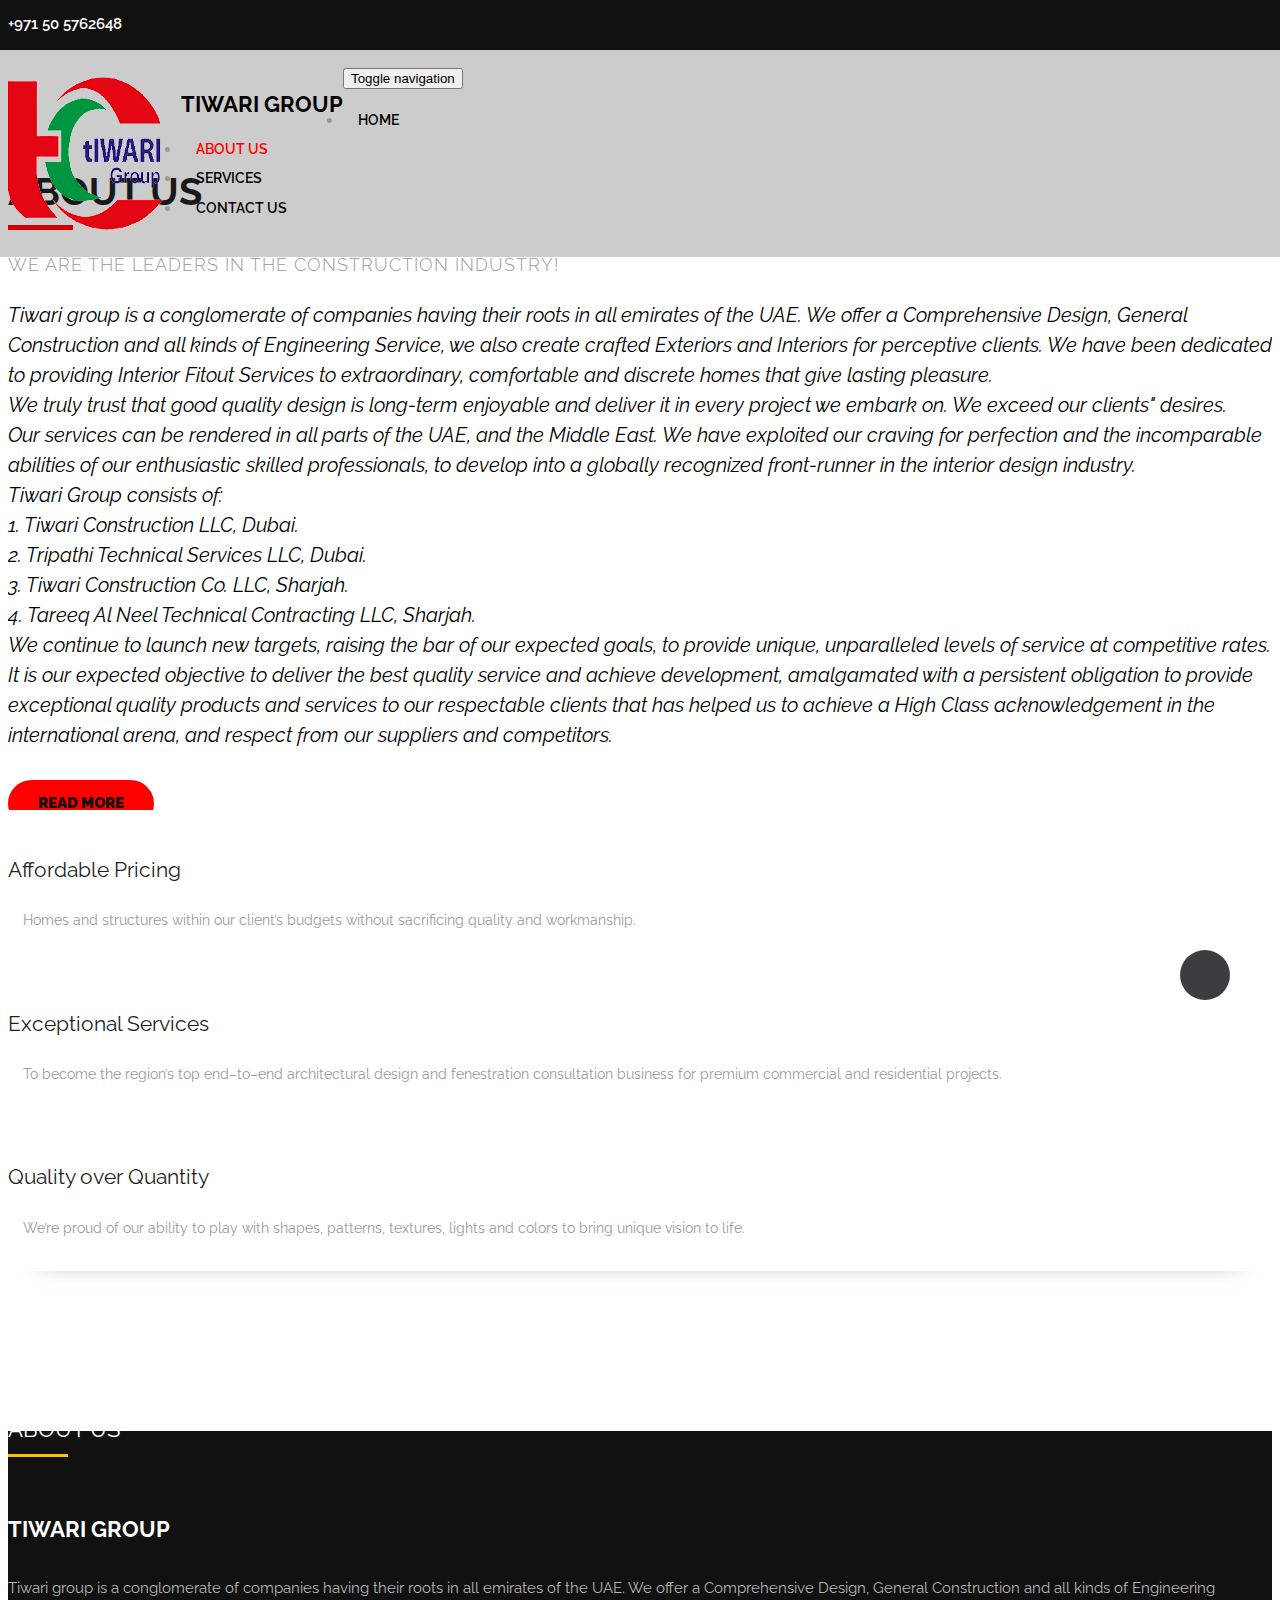
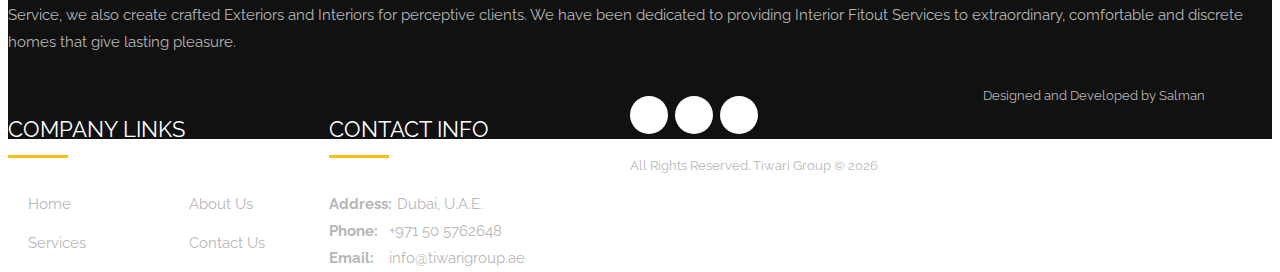
==== commit 0f7f7e98: "Update about.html" ====
--- a/about.html
+++ b/about.html
@@ -108,7 +108,7 @@
                         4. Tareeq Al Neel Technical Contracting LLC, Sharjah. <br>
                         
                         We continue to launch new targets, raising the bar of our expected goals, to provide unique, unparalleled levels of service at competitive rates. It is our expected objective to deliver the best quality service and achieve development, amalgamated with a persistent obligation to provide exceptional quality products and services to our respectable clients that has helped us to achieve a High Class acknowledgement in the international arena, and respect from our suppliers and competitors.</p>
-                     <a href="#" class="read-more">Read More</a>
+                     <a href="uploads/Company profile_compressed.pdf" class="read-more">Read More</a>
                   </div>
                   <!-- end messagebox -->
                </div>
--- a/style.css
+++ b/style.css
@@ -948,9 +948,10 @@
 }
 .message-box .lead {
     padding-top: 10px;
-    font-size: 19px;
+    font-size: 20px;
+    font-weight: 500px;
     font-style: italic;
-    color: #999;
+    color: #000;
     padding-bottom: 0;
 }
 .post-media {
@@ -1978,4 +1979,4 @@
 }
 #footer-widgets .widget.widget_socials {
     margin-top: 25px;
-}+}
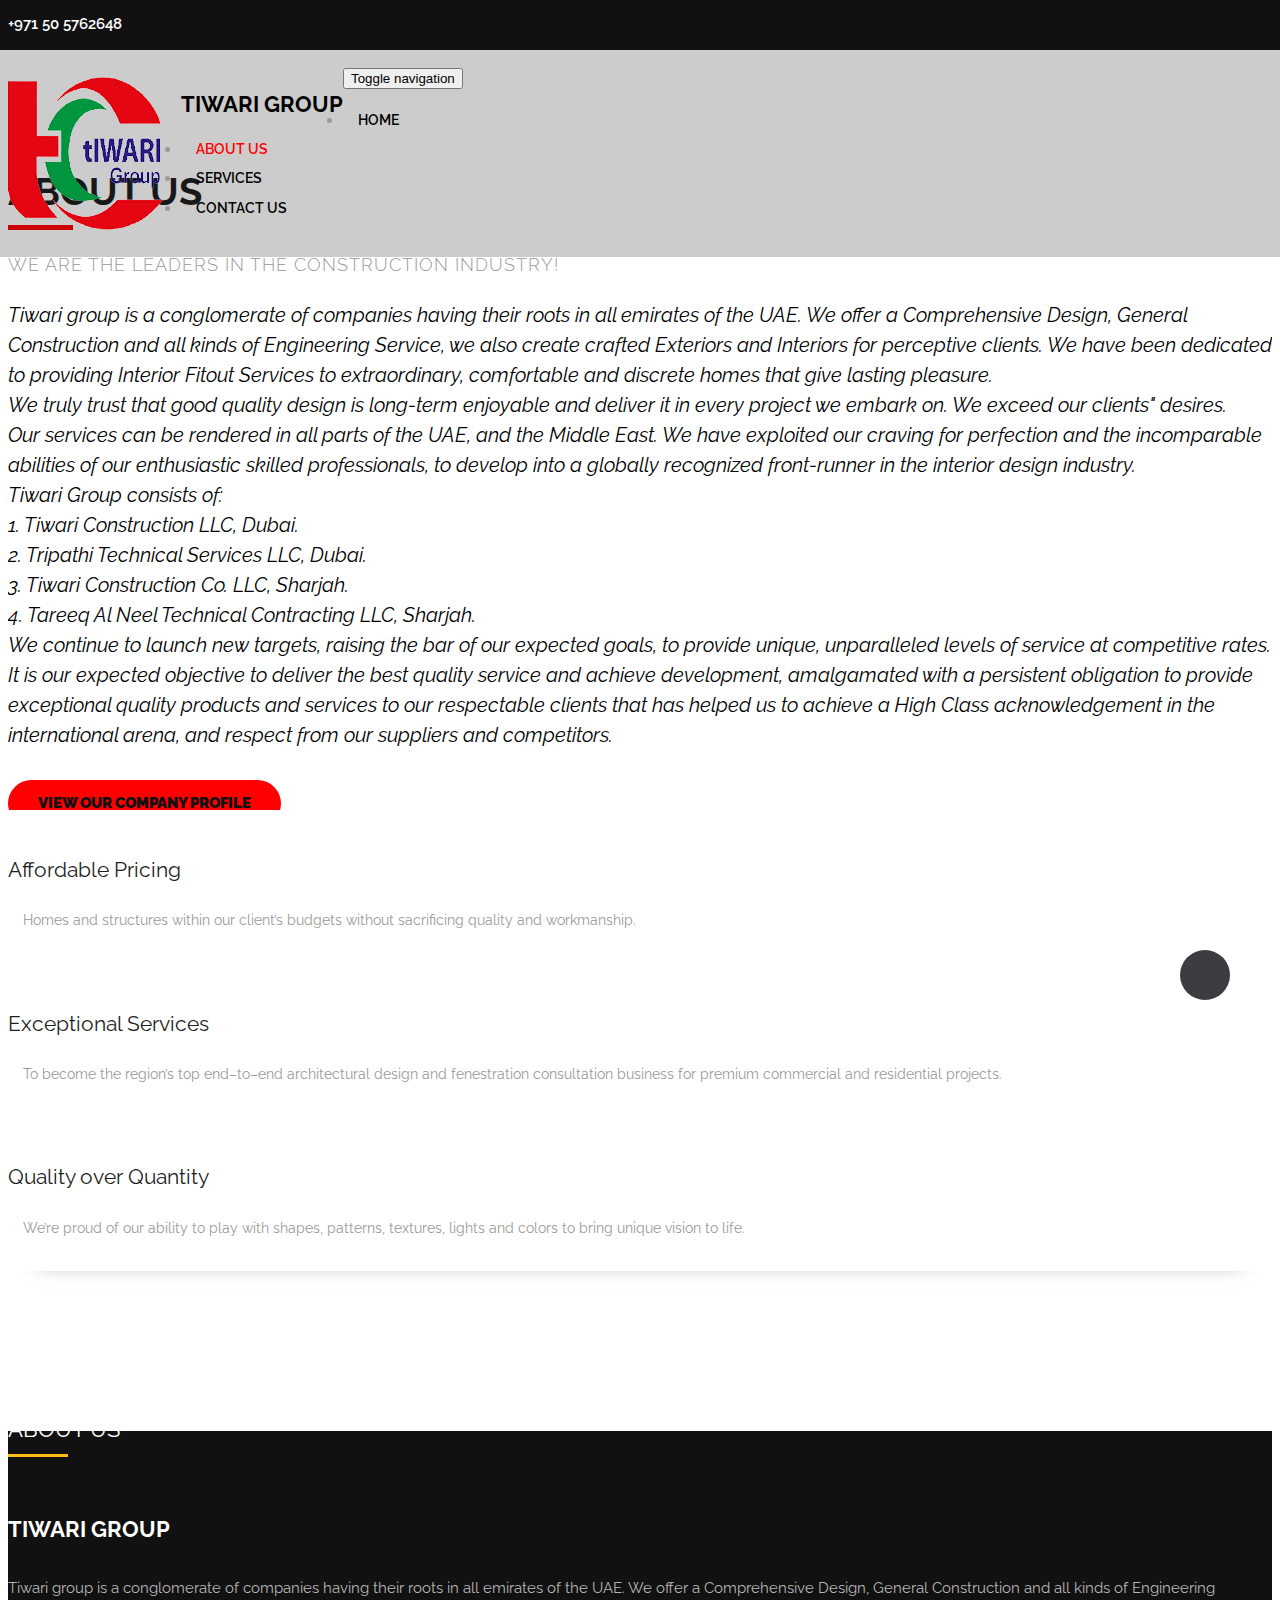
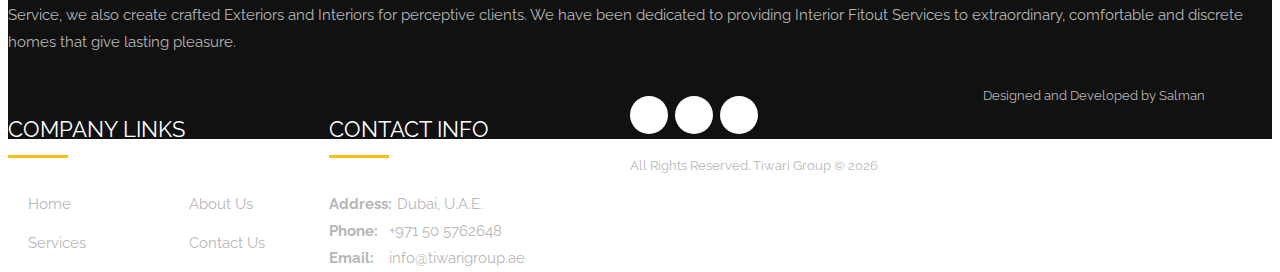
==== commit 41b0b762: "Update about.html" ====
--- a/about.html
+++ b/about.html
@@ -108,7 +108,7 @@
                         4. Tareeq Al Neel Technical Contracting LLC, Sharjah. <br>
                         
                         We continue to launch new targets, raising the bar of our expected goals, to provide unique, unparalleled levels of service at competitive rates. It is our expected objective to deliver the best quality service and achieve development, amalgamated with a persistent obligation to provide exceptional quality products and services to our respectable clients that has helped us to achieve a High Class acknowledgement in the international arena, and respect from our suppliers and competitors.</p>
-                     <a href="uploads/Company profile_compressed.pdf" class="read-more">Read More</a>
+                     <a href="uploads/Company profile_compressed.pdf" class="read-more">View Our Company Profile</a>
                   </div>
                   <!-- end messagebox -->
                </div>
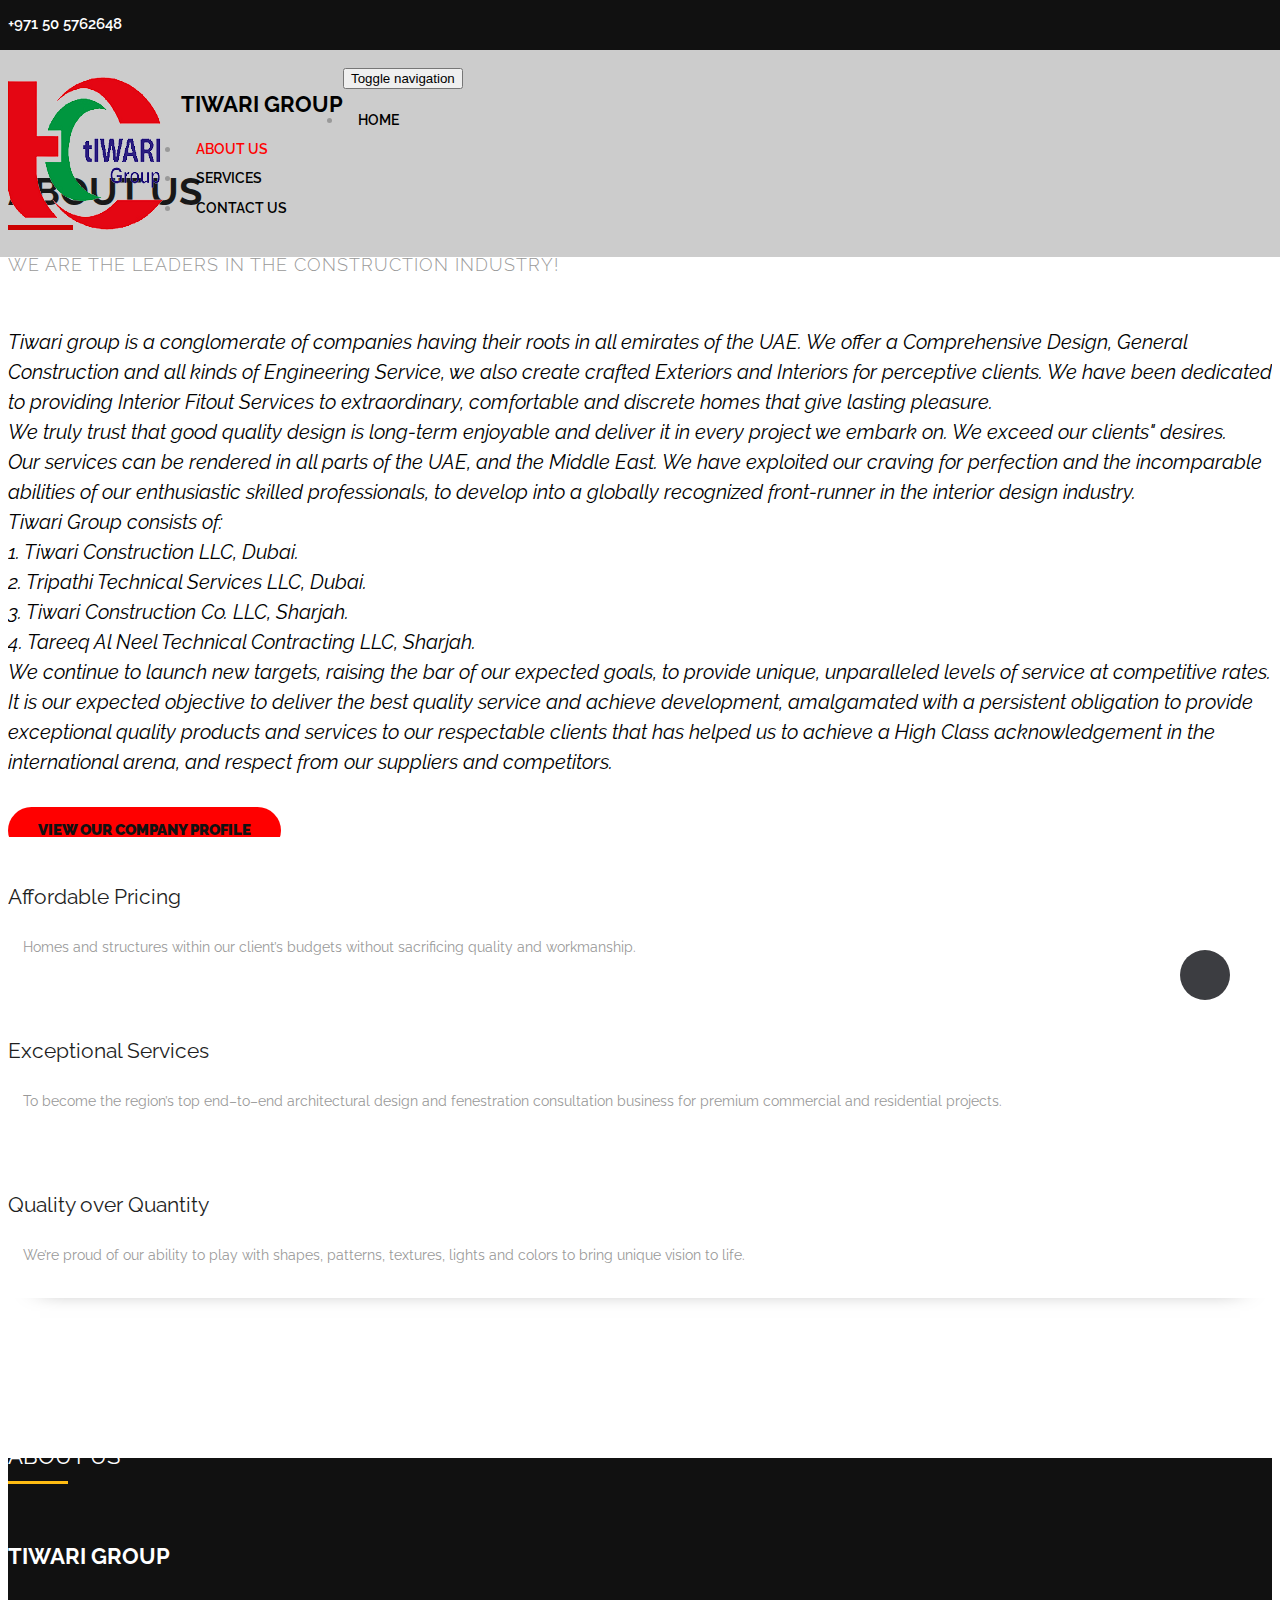
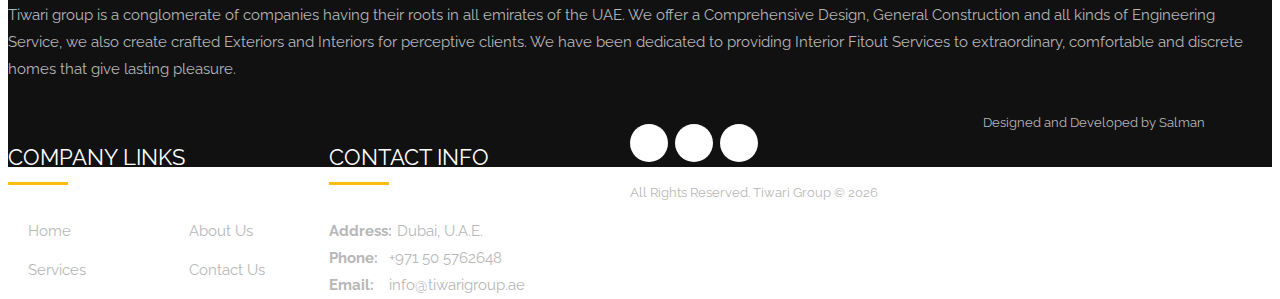
==== commit 6bcac25a: "Update about.html" ====
--- a/about.html
+++ b/about.html
@@ -89,6 +89,7 @@
                   <div class="message-box">
                      <h2>About Us</h2>
                      <h5>WE ARE THE LEADERS IN THE CONSTRUCTION INDUSTRY!</h5>
+		    <img src="uploads/building_02.jpg" alt="" class="img-responsive img-rounded">  
                   </div>
                   <!-- end messagebox -->
                </div>
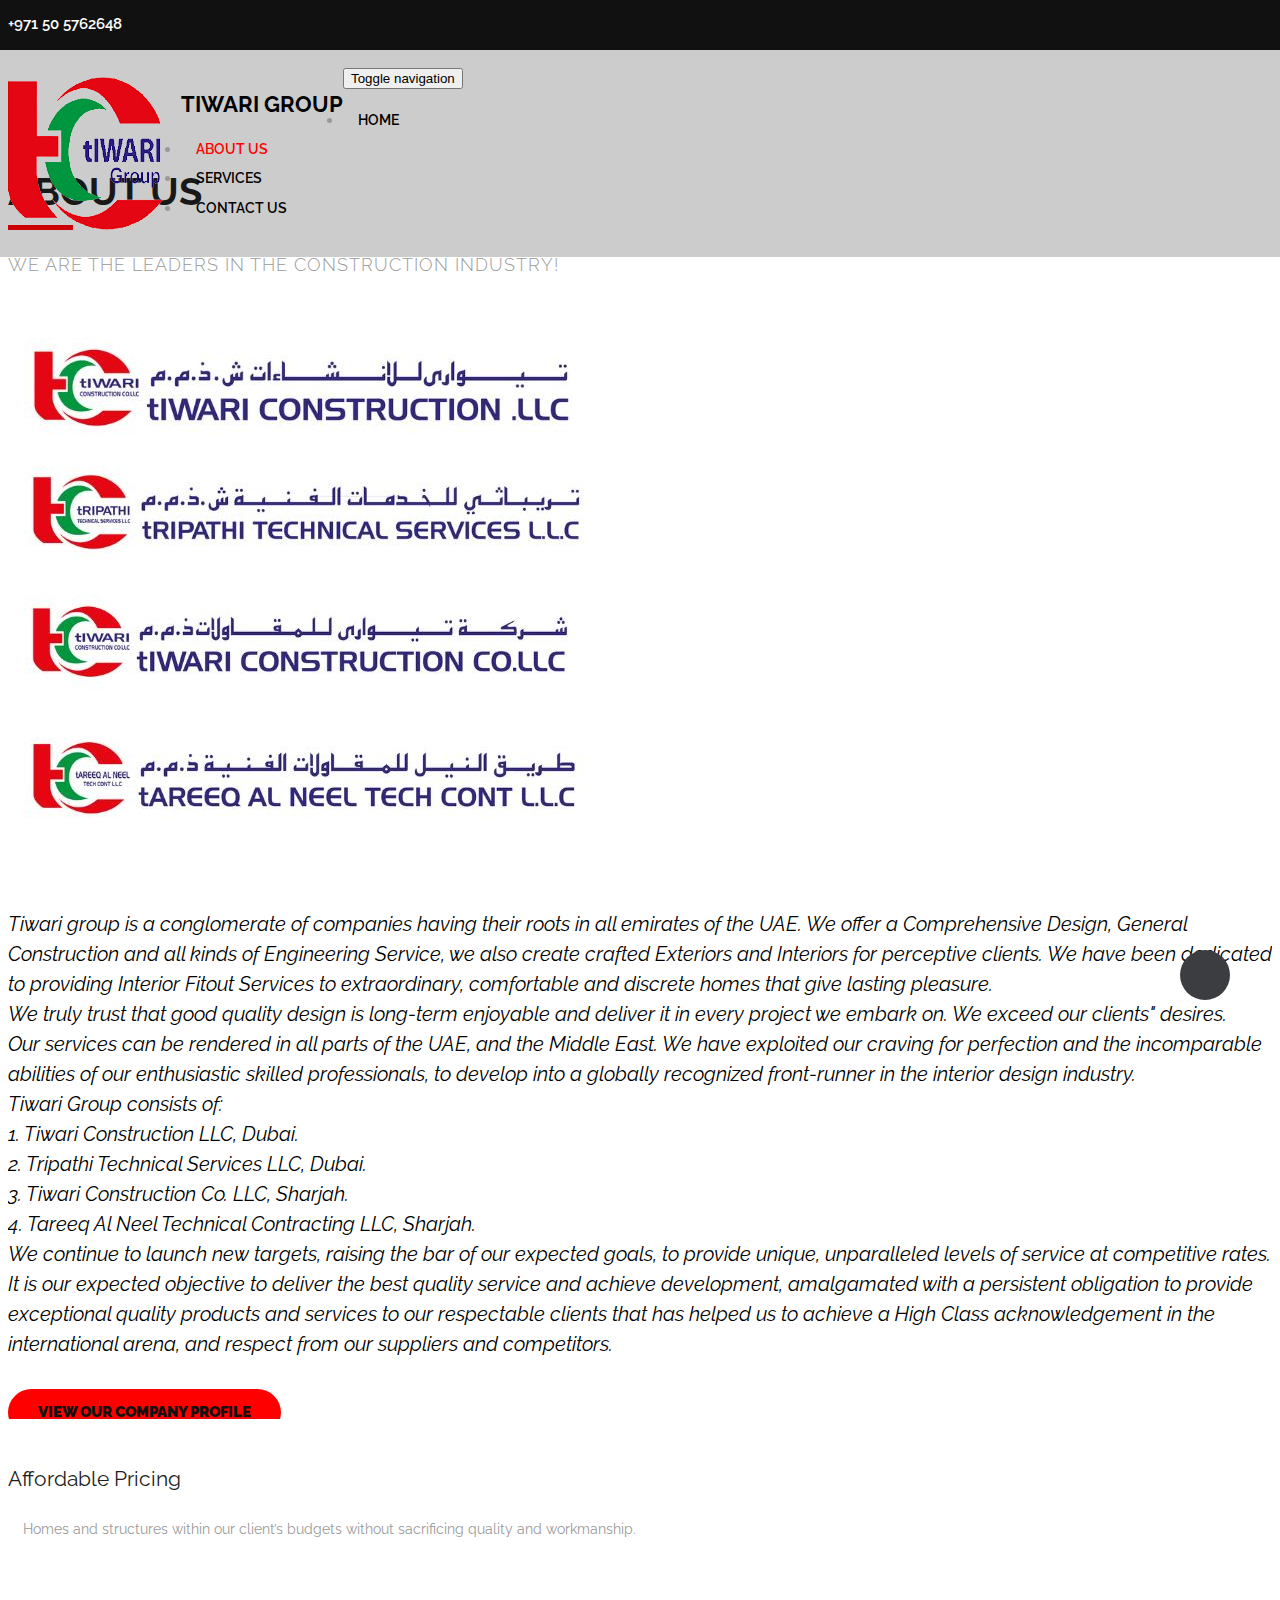
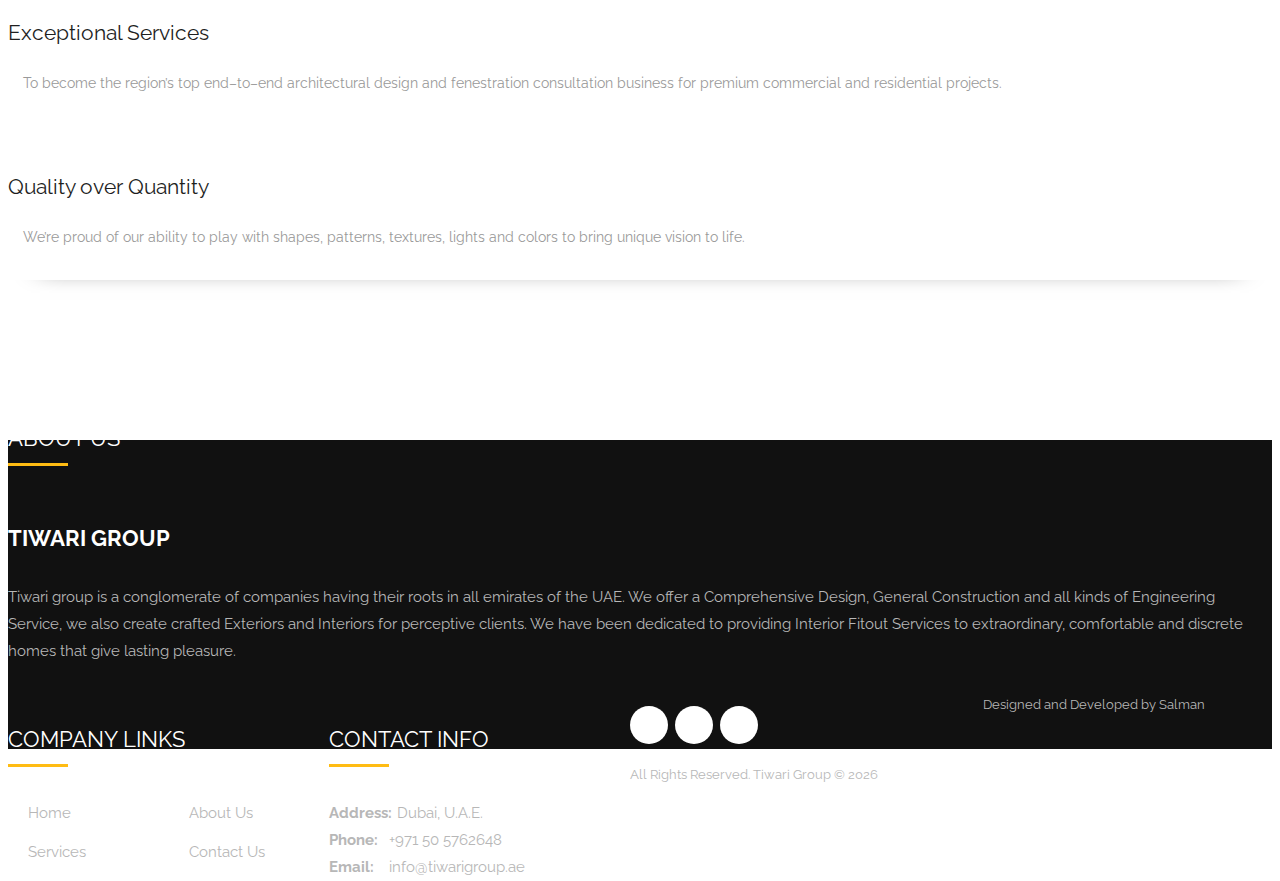
==== commit bf08e25d: "Update about.html" ====
--- a/about.html
+++ b/about.html
@@ -89,7 +89,7 @@
                   <div class="message-box">
                      <h2>About Us</h2>
                      <h5>WE ARE THE LEADERS IN THE CONSTRUCTION INDUSTRY!</h5>
-		    <img src="uploads/building_02.jpg" alt="" class="img-responsive img-rounded">  
+		    <img src="uploads/Tiwari group sister companies.jpg" alt="" class="img-responsive img-rounded">  
                   </div>
                   <!-- end messagebox -->
                </div>
